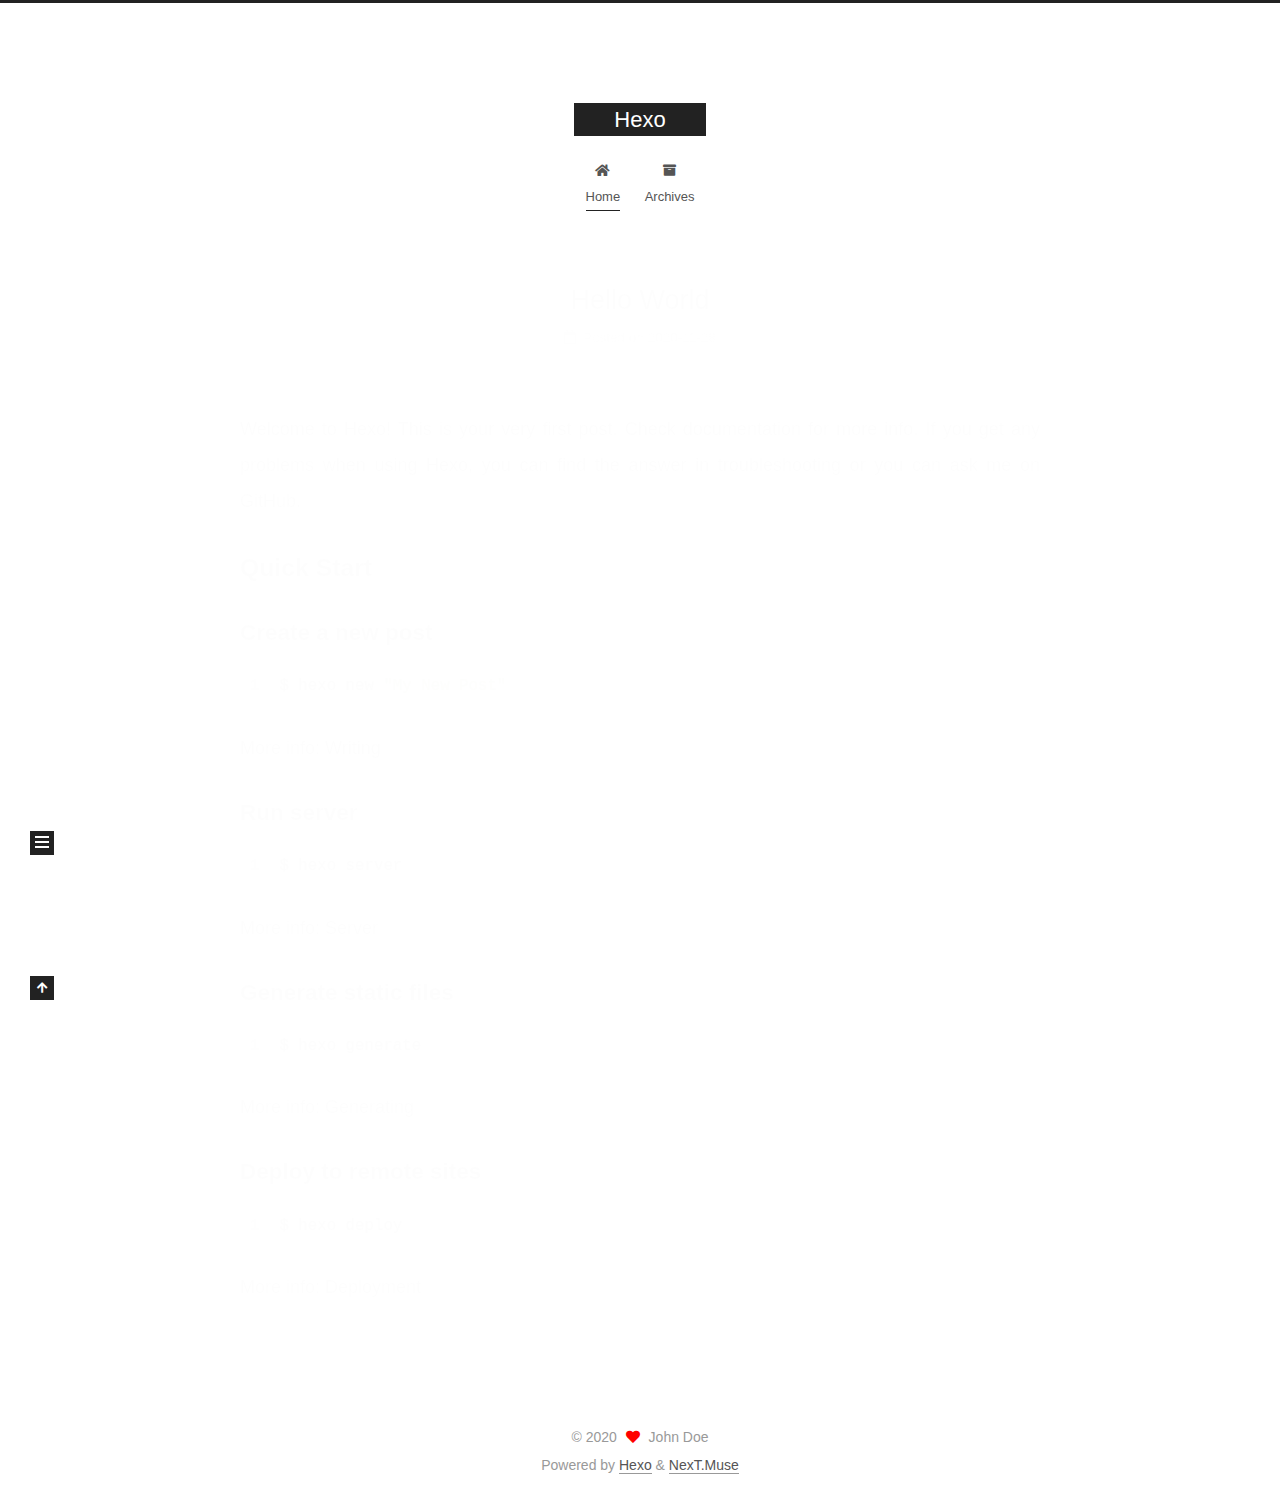
==== index.html @ 8033c464 "Site updated: 2020-11-28 14:32:26" ====
<!DOCTYPE html>
<html lang="en">
<head>
  <meta charset="UTF-8">
<meta name="viewport" content="width=device-width, initial-scale=1, maximum-scale=2">
<meta name="theme-color" content="#222">
<meta name="generator" content="Hexo 5.2.0">
  <link rel="apple-touch-icon" sizes="180x180" href="/images/apple-touch-icon-next.png">
  <link rel="icon" type="image/png" sizes="32x32" href="/images/favicon-32x32-next.png">
  <link rel="icon" type="image/png" sizes="16x16" href="/images/favicon-16x16-next.png">
  <link rel="mask-icon" href="/images/logo.svg" color="#222">

<link rel="stylesheet" href="/css/main.css">


<link rel="stylesheet" href="/lib/font-awesome/css/all.min.css">

<script id="hexo-configurations">
    var NexT = window.NexT || {};
    var CONFIG = {"hostname":"example.com","root":"/","scheme":"Muse","version":"7.8.0","exturl":false,"sidebar":{"position":"left","display":"post","padding":18,"offset":12,"onmobile":false},"copycode":{"enable":false,"show_result":false,"style":null},"back2top":{"enable":true,"sidebar":false,"scrollpercent":false},"bookmark":{"enable":false,"color":"#222","save":"auto"},"fancybox":false,"mediumzoom":false,"lazyload":false,"pangu":false,"comments":{"style":"tabs","active":null,"storage":true,"lazyload":false,"nav":null},"algolia":{"hits":{"per_page":10},"labels":{"input_placeholder":"Search for Posts","hits_empty":"We didn't find any results for the search: ${query}","hits_stats":"${hits} results found in ${time} ms"}},"localsearch":{"enable":false,"trigger":"auto","top_n_per_article":1,"unescape":false,"preload":false},"motion":{"enable":true,"async":false,"transition":{"post_block":"fadeIn","post_header":"slideDownIn","post_body":"slideDownIn","coll_header":"slideLeftIn","sidebar":"slideUpIn"}}};
  </script>

  <meta property="og:type" content="website">
<meta property="og:title" content="Hexo">
<meta property="og:url" content="http://example.com/index.html">
<meta property="og:site_name" content="Hexo">
<meta property="og:locale" content="en_US">
<meta property="article:author" content="John Doe">
<meta name="twitter:card" content="summary">

<link rel="canonical" href="http://example.com/">


<script id="page-configurations">
  // https://hexo.io/docs/variables.html
  CONFIG.page = {
    sidebar: "",
    isHome : true,
    isPost : false,
    lang   : 'en'
  };
</script>

  <title>Hexo</title>
  






  <noscript>
  <style>
  .use-motion .brand,
  .use-motion .menu-item,
  .sidebar-inner,
  .use-motion .post-block,
  .use-motion .pagination,
  .use-motion .comments,
  .use-motion .post-header,
  .use-motion .post-body,
  .use-motion .collection-header { opacity: initial; }

  .use-motion .site-title,
  .use-motion .site-subtitle {
    opacity: initial;
    top: initial;
  }

  .use-motion .logo-line-before i { left: initial; }
  .use-motion .logo-line-after i { right: initial; }
  </style>
</noscript>

</head>

<body itemscope itemtype="http://schema.org/WebPage">
  <div class="container use-motion">
    <div class="headband"></div>

    <header class="header" itemscope itemtype="http://schema.org/WPHeader">
      <div class="header-inner"><div class="site-brand-container">
  <div class="site-nav-toggle">
    <div class="toggle" aria-label="Toggle navigation bar">
      <span class="toggle-line toggle-line-first"></span>
      <span class="toggle-line toggle-line-middle"></span>
      <span class="toggle-line toggle-line-last"></span>
    </div>
  </div>

  <div class="site-meta">

    <a href="/" class="brand" rel="start">
      <span class="logo-line-before"><i></i></span>
      <h1 class="site-title">Hexo</h1>
      <span class="logo-line-after"><i></i></span>
    </a>
  </div>

  <div class="site-nav-right">
    <div class="toggle popup-trigger">
    </div>
  </div>
</div>




<nav class="site-nav">
  <ul id="menu" class="main-menu menu">
        <li class="menu-item menu-item-home">

    <a href="/" rel="section"><i class="fa fa-home fa-fw"></i>Home</a>

  </li>
        <li class="menu-item menu-item-archives">

    <a href="/archives/" rel="section"><i class="fa fa-archive fa-fw"></i>Archives</a>

  </li>
  </ul>
</nav>




</div>
    </header>

    
  <div class="back-to-top">
    <i class="fa fa-arrow-up"></i>
    <span>0%</span>
  </div>


    <main class="main">
      <div class="main-inner">
        <div class="content-wrap">
          

          <div class="content index posts-expand">
            
      
  
  
  <article itemscope itemtype="http://schema.org/Article" class="post-block" lang="en">
    <link itemprop="mainEntityOfPage" href="http://example.com/2020/11/28/hello-world/">

    <span hidden itemprop="author" itemscope itemtype="http://schema.org/Person">
      <meta itemprop="image" content="/images/avatar.gif">
      <meta itemprop="name" content="John Doe">
      <meta itemprop="description" content="">
    </span>

    <span hidden itemprop="publisher" itemscope itemtype="http://schema.org/Organization">
      <meta itemprop="name" content="Hexo">
    </span>
      <header class="post-header">
        <h2 class="post-title" itemprop="name headline">
          
            <a href="/2020/11/28/hello-world/" class="post-title-link" itemprop="url">Hello World</a>
        </h2>

        <div class="post-meta">
            <span class="post-meta-item">
              <span class="post-meta-item-icon">
                <i class="far fa-calendar"></i>
              </span>
              <span class="post-meta-item-text">Posted on</span>

              <time title="Created: 2020-11-28 13:41:25" itemprop="dateCreated datePublished" datetime="2020-11-28T13:41:25+08:00">2020-11-28</time>
            </span>

          

        </div>
      </header>

    
    
    
    <div class="post-body" itemprop="articleBody">

      
          <p>Welcome to <a target="_blank" rel="noopener" href="https://hexo.io/">Hexo</a>! This is your very first post. Check <a target="_blank" rel="noopener" href="https://hexo.io/docs/">documentation</a> for more info. If you get any problems when using Hexo, you can find the answer in <a target="_blank" rel="noopener" href="https://hexo.io/docs/troubleshooting.html">troubleshooting</a> or you can ask me on <a target="_blank" rel="noopener" href="https://github.com/hexojs/hexo/issues">GitHub</a>.</p>
<h2 id="Quick-Start"><a href="#Quick-Start" class="headerlink" title="Quick Start"></a>Quick Start</h2><h3 id="Create-a-new-post"><a href="#Create-a-new-post" class="headerlink" title="Create a new post"></a>Create a new post</h3><figure class="highlight bash"><table><tr><td class="gutter"><pre><span class="line">1</span><br></pre></td><td class="code"><pre><span class="line">$ hexo new <span class="string">&quot;My New Post&quot;</span></span><br></pre></td></tr></table></figure>

<p>More info: <a target="_blank" rel="noopener" href="https://hexo.io/docs/writing.html">Writing</a></p>
<h3 id="Run-server"><a href="#Run-server" class="headerlink" title="Run server"></a>Run server</h3><figure class="highlight bash"><table><tr><td class="gutter"><pre><span class="line">1</span><br></pre></td><td class="code"><pre><span class="line">$ hexo server</span><br></pre></td></tr></table></figure>

<p>More info: <a target="_blank" rel="noopener" href="https://hexo.io/docs/server.html">Server</a></p>
<h3 id="Generate-static-files"><a href="#Generate-static-files" class="headerlink" title="Generate static files"></a>Generate static files</h3><figure class="highlight bash"><table><tr><td class="gutter"><pre><span class="line">1</span><br></pre></td><td class="code"><pre><span class="line">$ hexo generate</span><br></pre></td></tr></table></figure>

<p>More info: <a target="_blank" rel="noopener" href="https://hexo.io/docs/generating.html">Generating</a></p>
<h3 id="Deploy-to-remote-sites"><a href="#Deploy-to-remote-sites" class="headerlink" title="Deploy to remote sites"></a>Deploy to remote sites</h3><figure class="highlight bash"><table><tr><td class="gutter"><pre><span class="line">1</span><br></pre></td><td class="code"><pre><span class="line">$ hexo deploy</span><br></pre></td></tr></table></figure>

<p>More info: <a target="_blank" rel="noopener" href="https://hexo.io/docs/one-command-deployment.html">Deployment</a></p>

      
    </div>

    
    
    
      <footer class="post-footer">
        <div class="post-eof"></div>
      </footer>
  </article>
  
  
  


  



          </div>
          

<script>
  window.addEventListener('tabs:register', () => {
    let { activeClass } = CONFIG.comments;
    if (CONFIG.comments.storage) {
      activeClass = localStorage.getItem('comments_active') || activeClass;
    }
    if (activeClass) {
      let activeTab = document.querySelector(`a[href="#comment-${activeClass}"]`);
      if (activeTab) {
        activeTab.click();
      }
    }
  });
  if (CONFIG.comments.storage) {
    window.addEventListener('tabs:click', event => {
      if (!event.target.matches('.tabs-comment .tab-content .tab-pane')) return;
      let commentClass = event.target.classList[1];
      localStorage.setItem('comments_active', commentClass);
    });
  }
</script>

        </div>
          
  
  <div class="toggle sidebar-toggle">
    <span class="toggle-line toggle-line-first"></span>
    <span class="toggle-line toggle-line-middle"></span>
    <span class="toggle-line toggle-line-last"></span>
  </div>

  <aside class="sidebar">
    <div class="sidebar-inner">

      <ul class="sidebar-nav motion-element">
        <li class="sidebar-nav-toc">
          Table of Contents
        </li>
        <li class="sidebar-nav-overview">
          Overview
        </li>
      </ul>

      <!--noindex-->
      <div class="post-toc-wrap sidebar-panel">
      </div>
      <!--/noindex-->

      <div class="site-overview-wrap sidebar-panel">
        <div class="site-author motion-element" itemprop="author" itemscope itemtype="http://schema.org/Person">
  <p class="site-author-name" itemprop="name">John Doe</p>
  <div class="site-description" itemprop="description"></div>
</div>
<div class="site-state-wrap motion-element">
  <nav class="site-state">
      <div class="site-state-item site-state-posts">
          <a href="/archives/">
        
          <span class="site-state-item-count">1</span>
          <span class="site-state-item-name">posts</span>
        </a>
      </div>
  </nav>
</div>



      </div>

    </div>
  </aside>
  <div id="sidebar-dimmer"></div>


      </div>
    </main>

    <footer class="footer">
      <div class="footer-inner">
        

        

<div class="copyright">
  
  &copy; 
  <span itemprop="copyrightYear">2020</span>
  <span class="with-love">
    <i class="fa fa-heart"></i>
  </span>
  <span class="author" itemprop="copyrightHolder">John Doe</span>
</div>
  <div class="powered-by">Powered by <a href="https://hexo.io/" class="theme-link" rel="noopener" target="_blank">Hexo</a> & <a href="https://muse.theme-next.org/" class="theme-link" rel="noopener" target="_blank">NexT.Muse</a>
  </div>

        








      </div>
    </footer>
  </div>

  
  <script src="/lib/anime.min.js"></script>
  <script src="/lib/velocity/velocity.min.js"></script>
  <script src="/lib/velocity/velocity.ui.min.js"></script>

<script src="/js/utils.js"></script>

<script src="/js/motion.js"></script>


<script src="/js/schemes/muse.js"></script>


<script src="/js/next-boot.js"></script>




  















  

  

</body>
</html>
---- css/main.css ----
:root {
  --body-bg-color: #fff;
  --content-bg-color: #fff;
  --card-bg-color: #f5f5f5;
  --text-color: #555;
  --blockquote-color: #666;
  --link-color: #555;
  --link-hover-color: #222;
  --brand-color: #fff;
  --brand-hover-color: #fff;
  --table-row-odd-bg-color: #f9f9f9;
  --table-row-hover-bg-color: #f5f5f5;
  --menu-item-bg-color: #f5f5f5;
  --btn-default-bg: #222;
  --btn-default-color: #fff;
  --btn-default-border-color: #222;
  --btn-default-hover-bg: #fff;
  --btn-default-hover-color: #222;
  --btn-default-hover-border-color: #222;
}
html {
  line-height: 1.15; /* 1 */
  -webkit-text-size-adjust: 100%; /* 2 */
}
body {
  margin: 0;
}
main {
  display: block;
}
h1 {
  font-size: 2em;
  margin: 0.67em 0;
}
hr {
  box-sizing: content-box; /* 1 */
  height: 0; /* 1 */
  overflow: visible; /* 2 */
}
pre {
  font-family: monospace, monospace; /* 1 */
  font-size: 1em; /* 2 */
}
a {
  background: transparent;
}
abbr[title] {
  border-bottom: none; /* 1 */
  text-decoration: underline; /* 2 */
  text-decoration: underline dotted; /* 2 */
}
b,
strong {
  font-weight: bolder;
}
code,
kbd,
samp {
  font-family: monospace, monospace; /* 1 */
  font-size: 1em; /* 2 */
}
small {
  font-size: 80%;
}
sub,
sup {
  font-size: 75%;
  line-height: 0;
  position: relative;
  vertical-align: baseline;
}
sub {
  bottom: -0.25em;
}
sup {
  top: -0.5em;
}
img {
  border-style: none;
}
button,
input,
optgroup,
select,
textarea {
  font-family: inherit; /* 1 */
  font-size: 100%; /* 1 */
  line-height: 1.15; /* 1 */
  margin: 0; /* 2 */
}
button,
input {
/* 1 */
  overflow: visible;
}
button,
select {
/* 1 */
  text-transform: none;
}
button,
[type='button'],
[type='reset'],
[type='submit'] {
  -webkit-appearance: button;
}
button::-moz-focus-inner,
[type='button']::-moz-focus-inner,
[type='reset']::-moz-focus-inner,
[type='submit']::-moz-focus-inner {
  border-style: none;
  padding: 0;
}
button:-moz-focusring,
[type='button']:-moz-focusring,
[type='reset']:-moz-focusring,
[type='submit']:-moz-focusring {
  outline: 1px dotted ButtonText;
}
fieldset {
  padding: 0.35em 0.75em 0.625em;
}
legend {
  box-sizing: border-box; /* 1 */
  color: inherit; /* 2 */
  display: table; /* 1 */
  max-width: 100%; /* 1 */
  padding: 0; /* 3 */
  white-space: normal; /* 1 */
}
progress {
  vertical-align: baseline;
}
textarea {
  overflow: auto;
}
[type='checkbox'],
[type='radio'] {
  box-sizing: border-box; /* 1 */
  padding: 0; /* 2 */
}
[type='number']::-webkit-inner-spin-button,
[type='number']::-webkit-outer-spin-button {
  height: auto;
}
[type='search'] {
  outline-offset: -2px; /* 2 */
  -webkit-appearance: textfield; /* 1 */
}
[type='search']::-webkit-search-decoration {
  -webkit-appearance: none;
}
::-webkit-file-upload-button {
  font: inherit; /* 2 */
  -webkit-appearance: button; /* 1 */
}
details {
  display: block;
}
summary {
  display: list-item;
}
template {
  display: none;
}
[hidden] {
  display: none;
}
::selection {
  background: #262a30;
  color: #eee;
}
html,
body {
  height: 100%;
}
body {
  background: var(--body-bg-color);
  color: var(--text-color);
  font-family: 'Lato', "PingFang SC", "Microsoft YaHei", sans-serif;
  font-size: 1em;
  line-height: 2;
}
@media (max-width: 991px) {
  body {
    padding-left: 0 !important;
    padding-right: 0 !important;
  }
}
h1,
h2,
h3,
h4,
h5,
h6 {
  font-family: 'Lato', "PingFang SC", "Microsoft YaHei", sans-serif;
  font-weight: bold;
  line-height: 1.5;
  margin: 20px 0 15px;
}
h1 {
  font-size: 1.5em;
}
h2 {
  font-size: 1.375em;
}
h3 {
  font-size: 1.25em;
}
h4 {
  font-size: 1.125em;
}
h5 {
  font-size: 1em;
}
h6 {
  font-size: 0.875em;
}
p {
  margin: 0 0 20px 0;
}
a,
span.exturl {
  border-bottom: 1px solid #999;
  color: var(--link-color);
  outline: 0;
  text-decoration: none;
  overflow-wrap: break-word;
  word-wrap: break-word;
  cursor: pointer;
}
a:hover,
span.exturl:hover {
  border-bottom-color: var(--link-hover-color);
  color: var(--link-hover-color);
}
iframe,
img,
video {
  display: block;
  margin-left: auto;
  margin-right: auto;
  max-width: 100%;
}
hr {
  background-image: repeating-linear-gradient(-45deg, #ddd, #ddd 4px, transparent 4px, transparent 8px);
  border: 0;
  height: 3px;
  margin: 40px 0;
}
blockquote {
  border-left: 4px solid #ddd;
  color: var(--blockquote-color);
  margin: 0;
  padding: 0 15px;
}
blockquote cite::before {
  content: '-';
  padding: 0 5px;
}
dt {
  font-weight: bold;
}
dd {
  margin: 0;
  padding: 0;
}
kbd {
  background-color: #f5f5f5;
  background-image: linear-gradient(#eee, #fff, #eee);
  border: 1px solid #ccc;
  border-radius: 0.2em;
  box-shadow: 0.1em 0.1em 0.2em rgba(0,0,0,0.1);
  color: #555;
  font-family: inherit;
  padding: 0.1em 0.3em;
  white-space: nowrap;
}
.table-container {
  overflow: auto;
}
table {
  border-collapse: collapse;
  border-spacing: 0;
  font-size: 0.875em;
  margin: 0 0 20px 0;
  width: 100%;
}
tbody tr:nth-of-type(odd) {
  background: var(--table-row-odd-bg-color);
}
tbody tr:hover {
  background: var(--table-row-hover-bg-color);
}
caption,
th,
td {
  font-weight: normal;
  padding: 8px;
  vertical-align: middle;
}
th,
td {
  border: 1px solid #ddd;
  border-bottom: 3px solid #ddd;
}
th {
  font-weight: 700;
  padding-bottom: 10px;
}
td {
  border-bottom-width: 1px;
}
.btn {
  background: var(--btn-default-bg);
  border: 2px solid var(--btn-default-border-color);
  border-radius: 0;
  color: var(--btn-default-color);
  display: inline-block;
  font-size: 0.875em;
  line-height: 2;
  padding: 0 20px;
  text-decoration: none;
  transition-property: background-color;
  transition-delay: 0s;
  transition-duration: 0.2s;
  transition-timing-function: ease-in-out;
}
.btn:hover {
  background: var(--btn-default-hover-bg);
  border-color: var(--btn-default-hover-border-color);
  color: var(--btn-default-hover-color);
}
.btn + .btn {
  margin: 0 0 8px 8px;
}
.btn .fa-fw {
  text-align: left;
  width: 1.285714285714286em;
}
.toggle {
  line-height: 0;
}
.toggle .toggle-line {
  background: #fff;
  display: inline-block;
  height: 2px;
  left: 0;
  position: relative;
  top: 0;
  transition: all 0.4s;
  vertical-align: top;
  width: 100%;
}
.toggle .toggle-line:not(:first-child) {
  margin-top: 3px;
}
.toggle.toggle-arrow .toggle-line-first {
  left: 50%;
  top: 2px;
  transform: rotate(45deg);
  width: 50%;
}
.toggle.toggle-arrow .toggle-line-middle {
  left: 2px;
  width: 90%;
}
.toggle.toggle-arrow .toggle-line-last {
  left: 50%;
  top: -2px;
  transform: rotate(-45deg);
  width: 50%;
}
.toggle.toggle-close .toggle-line-first {
  transform: rotate(-45deg);
  top: 5px;
}
.toggle.toggle-close .toggle-line-middle {
  opacity: 0;
}
.toggle.toggle-close .toggle-line-last {
  transform: rotate(45deg);
  top: -5px;
}
.highlight,
pre {
  background: #f7f7f7;
  color: #4d4d4c;
  line-height: 1.6;
  margin: 0 auto 20px;
}
pre,
code {
  font-family: consolas, Menlo, monospace, "PingFang SC", "Microsoft YaHei";
}
code {
  background: #eee;
  border-radius: 3px;
  color: #555;
  padding: 2px 4px;
  overflow-wrap: break-word;
  word-wrap: break-word;
}
.highlight *::selection {
  background: #d6d6d6;
}
.highlight pre {
  border: 0;
  margin: 0;
  padding: 10px 0;
}
.highlight table {
  border: 0;
  margin: 0;
  width: auto;
}
.highlight td {
  border: 0;
  padding: 0;
}
.highlight figcaption {
  background: #eff2f3;
  color: #4d4d4c;
  display: flex;
  font-size: 0.875em;
  justify-content: space-between;
  line-height: 1.2;
  padding: 0.5em;
}
.highlight figcaption a {
  color: #4d4d4c;
}
.highlight figcaption a:hover {
  border-bottom-color: #4d4d4c;
}
.highlight .gutter {
  -moz-user-select: none;
  -ms-user-select: none;
  -webkit-user-select: none;
  user-select: none;
}
.highlight .gutter pre {
  background: #eff2f3;
  color: #869194;
  padding-left: 10px;
  padding-right: 10px;
  text-align: right;
}
.highlight .code pre {
  background: #f7f7f7;
  padding-left: 10px;
  width: 100%;
}
.gist table {
  width: auto;
}
.gist table td {
  border: 0;
}
pre {
  overflow: auto;
  padding: 10px;
}
pre code {
  background: none;
  color: #4d4d4c;
  font-size: 0.875em;
  padding: 0;
  text-shadow: none;
}
pre .deletion {
  background: #fdd;
}
pre .addition {
  background: #dfd;
}
pre .meta {
  color: #eab700;
  -moz-user-select: none;
  -ms-user-select: none;
  -webkit-user-select: none;
  user-select: none;
}
pre .comment {
  color: #8e908c;
}
pre .variable,
pre .attribute,
pre .tag,
pre .name,
pre .regexp,
pre .ruby .constant,
pre .xml .tag .title,
pre .xml .pi,
pre .xml .doctype,
pre .html .doctype,
pre .css .id,
pre .css .class,
pre .css .pseudo {
  color: #c82829;
}
pre .number,
pre .preprocessor,
pre .built_in,
pre .builtin-name,
pre .literal,
pre .params,
pre .constant,
pre .command {
  color: #f5871f;
}
pre .ruby .class .title,
pre .css .rules .attribute,
pre .string,
pre .symbol,
pre .value,
pre .inheritance,
pre .header,
pre .ruby .symbol,
pre .xml .cdata,
pre .special,
pre .formula {
  color: #718c00;
}
pre .title,
pre .css .hexcolor {
  color: #3e999f;
}
pre .function,
pre .python .decorator,
pre .python .title,
pre .ruby .function .title,
pre .ruby .title .keyword,
pre .perl .sub,
pre .javascript .title,
pre .coffeescript .title {
  color: #4271ae;
}
pre .keyword,
pre .javascript .function {
  color: #8959a8;
}
.blockquote-center {
  border-left: none;
  margin: 40px 0;
  padding: 0;
  position: relative;
  text-align: center;
}
.blockquote-center .fa {
  display: block;
  opacity: 0.6;
  position: absolute;
  width: 100%;
}
.blockquote-center .fa-quote-left {
  border-top: 1px solid #ccc;
  text-align: left;
  top: -20px;
}
.blockquote-center .fa-quote-right {
  border-bottom: 1px solid #ccc;
  text-align: right;
  bottom: -20px;
}
.blockquote-center p,
.blockquote-center div {
  text-align: center;
}
.post-body .group-picture img {
  margin: 0 auto;
  padding: 0 3px;
}
.group-picture-row {
  margin-bottom: 6px;
  overflow: hidden;
}
.group-picture-column {
  float: left;
  margin-bottom: 10px;
}
.post-body .label {
  color: #555;
  display: inline;
  padding: 0 2px;
}
.post-body .label.default {
  background: #f0f0f0;
}
.post-body .label.primary {
  background: #efe6f7;
}
.post-body .label.info {
  background: #e5f2f8;
}
.post-body .label.success {
  background: #e7f4e9;
}
.post-body .label.warning {
  background: #fcf6e1;
}
.post-body .label.danger {
  background: #fae8eb;
}
.post-body .tabs {
  margin-bottom: 20px;
}
.post-body .tabs,
.tabs-comment {
  display: block;
  padding-top: 10px;
  position: relative;
}
.post-body .tabs ul.nav-tabs,
.tabs-comment ul.nav-tabs {
  display: flex;
  flex-wrap: wrap;
  margin: 0;
  margin-bottom: -1px;
  padding: 0;
}
@media (max-width: 413px) {
  .post-body .tabs ul.nav-tabs,
  .tabs-comment ul.nav-tabs {
    display: block;
    margin-bottom: 5px;
  }
}
.post-body .tabs ul.nav-tabs li.tab,
.tabs-comment ul.nav-tabs li.tab {
  border-bottom: 1px solid #ddd;
  border-left: 1px solid transparent;
  border-right: 1px solid transparent;
  border-top: 3px solid transparent;
  flex-grow: 1;
  list-style-type: none;
  border-radius: 0 0 0 0;
}
@media (max-width: 413px) {
  .post-body .tabs ul.nav-tabs li.tab,
  .tabs-comment ul.nav-tabs li.tab {
    border-bottom: 1px solid transparent;
    border-left: 3px solid transparent;
    border-right: 1px solid transparent;
    border-top: 1px solid transparent;
  }
}
@media (max-width: 413px) {
  .post-body .tabs ul.nav-tabs li.tab,
  .tabs-comment ul.nav-tabs li.tab {
    border-radius: 0;
  }
}
.post-body .tabs ul.nav-tabs li.tab a,
.tabs-comment ul.nav-tabs li.tab a {
  border-bottom: initial;
  display: block;
  line-height: 1.8;
  outline: 0;
  padding: 0.25em 0.75em;
  text-align: center;
  transition-delay: 0s;
  transition-duration: 0.2s;
  transition-timing-function: ease-out;
}
.post-body .tabs ul.nav-tabs li.tab a i,
.tabs-comment ul.nav-tabs li.tab a i {
  width: 1.285714285714286em;
}
.post-body .tabs ul.nav-tabs li.tab.active,
.tabs-comment ul.nav-tabs li.tab.active {
  border-bottom: 1px solid transparent;
  border-left: 1px solid #ddd;
  border-right: 1px solid #ddd;
  border-top: 3px solid #fc6423;
}
@media (max-width: 413px) {
  .post-body .tabs ul.nav-tabs li.tab.active,
  .tabs-comment ul.nav-tabs li.tab.active {
    border-bottom: 1px solid #ddd;
    border-left: 3px solid #fc6423;
    border-right: 1px solid #ddd;
    border-top: 1px solid #ddd;
  }
}
.post-body .tabs ul.nav-tabs li.tab.active a,
.tabs-comment ul.nav-tabs li.tab.active a {
  color: var(--link-color);
  cursor: default;
}
.post-body .tabs .tab-content .tab-pane,
.tabs-comment .tab-content .tab-pane {
  border: 1px solid #ddd;
  border-top: 0;
  padding: 20px 20px 0 20px;
  border-radius: 0;
}
.post-body .tabs .tab-content .tab-pane:not(.active),
.tabs-comment .tab-content .tab-pane:not(.active) {
  display: none;
}
.post-body .tabs .tab-content .tab-pane.active,
.tabs-comment .tab-content .tab-pane.active {
  display: block;
}
.post-body .tabs .tab-content .tab-pane.active:nth-of-type(1),
.tabs-comment .tab-content .tab-pane.active:nth-of-type(1) {
  border-radius: 0 0 0 0;
}
@media (max-width: 413px) {
  .post-body .tabs .tab-content .tab-pane.active:nth-of-type(1),
  .tabs-comment .tab-content .tab-pane.active:nth-of-type(1) {
    border-radius: 0;
  }
}
.post-body .note {
  border-radius: 3px;
  margin-bottom: 20px;
  padding: 1em;
  position: relative;
  border: 1px solid #eee;
  border-left-width: 5px;
}
.post-body .note h2,
.post-body .note h3,
.post-body .note h4,
.post-body .note h5,
.post-body .note h6 {
  margin-top: 0;
  border-bottom: initial;
  margin-bottom: 0;
  padding-top: 0;
}
.post-body .note p:first-child,
.post-body .note ul:first-child,
.post-body .note ol:first-child,
.post-body .note table:first-child,
.post-body .note pre:first-child,
.post-body .note blockquote:first-child,
.post-body .note img:first-child {
  margin-top: 0;
}
.post-body .note p:last-child,
.post-body .note ul:last-child,
.post-body .note ol:last-child,
.post-body .note table:last-child,
.post-body .note pre:last-child,
.post-body .note blockquote:last-child,
.post-body .note img:last-child {
  margin-bottom: 0;
}
.post-body .note.default {
  border-left-color: #777;
}
.post-body .note.default h2,
.post-body .note.default h3,
.post-body .note.default h4,
.post-body .note.default h5,
.post-body .note.default h6 {
  color: #777;
}
.post-body .note.primary {
  border-left-color: #6f42c1;
}
.post-body .note.primary h2,
.post-body .note.primary h3,
.post-body .note.primary h4,
.post-body .note.primary h5,
.post-body .note.primary h6 {
  color: #6f42c1;
}
.post-body .note.info {
  border-left-color: #428bca;
}
.post-body .note.info h2,
.post-body .note.info h3,
.post-body .note.info h4,
.post-body .note.info h5,
.post-body .note.info h6 {
  color: #428bca;
}
.post-body .note.success {
  border-left-color: #5cb85c;
}
.post-body .note.success h2,
.post-body .note.success h3,
.post-body .note.success h4,
.post-body .note.success h5,
.post-body .note.success h6 {
  color: #5cb85c;
}
.post-body .note.warning {
  border-left-color: #f0ad4e;
}
.post-body .note.warning h2,
.post-body .note.warning h3,
.post-body .note.warning h4,
.post-body .note.warning h5,
.post-body .note.warning h6 {
  color: #f0ad4e;
}
.post-body .note.danger {
  border-left-color: #d9534f;
}
.post-body .note.danger h2,
.post-body .note.danger h3,
.post-body .note.danger h4,
.post-body .note.danger h5,
.post-body .note.danger h6 {
  color: #d9534f;
}
.pagination .prev,
.pagination .next,
.pagination .page-number,
.pagination .space {
  display: inline-block;
  margin: 0 10px;
  padding: 0 11px;
  position: relative;
  top: -1px;
}
@media (max-width: 767px) {
  .pagination .prev,
  .pagination .next,
  .pagination .page-number,
  .pagination .space {
    margin: 0 5px;
  }
}
.pagination {
  border-top: 1px solid #eee;
  margin: 120px 0 0;
  text-align: center;
}
.pagination .prev,
.pagination .next,
.pagination .page-number {
  border-bottom: 0;
  border-top: 1px solid #eee;
  transition-property: border-color;
  transition-delay: 0s;
  transition-duration: 0.2s;
  transition-timing-function: ease-in-out;
}
.pagination .prev:hover,
.pagination .next:hover,
.pagination .page-number:hover {
  border-top-color: #222;
}
.pagination .space {
  margin: 0;
  padding: 0;
}
.pagination .prev {
  margin-left: 0;
}
.pagination .next {
  margin-right: 0;
}
.pagination .page-number.current {
  background: #ccc;
  border-top-color: #ccc;
  color: #fff;
}
@media (max-width: 767px) {
  .pagination {
    border-top: none;
  }
  .pagination .prev,
  .pagination .next,
  .pagination .page-number {
    border-bottom: 1px solid #eee;
    border-top: 0;
    margin-bottom: 10px;
    padding: 0 10px;
  }
  .pagination .prev:hover,
  .pagination .next:hover,
  .pagination .page-number:hover {
    border-bottom-color: #222;
  }
}
.comments {
  margin-top: 60px;
  overflow: hidden;
}
.comment-button-group {
  display: flex;
  flex-wrap: wrap-reverse;
  justify-content: center;
  margin: 1em 0;
}
.comment-button-group .comment-button {
  margin: 0.1em 0.2em;
}
.comment-button-group .comment-button.active {
  background: var(--btn-default-hover-bg);
  border-color: var(--btn-default-hover-border-color);
  color: var(--btn-default-hover-color);
}
.comment-position {
  display: none;
}
.comment-position.active {
  display: block;
}
.tabs-comment {
  background: var(--content-bg-color);
  margin-top: 4em;
  padding-top: 0;
}
.tabs-comment .comments {
  border: 0;
  box-shadow: none;
  margin-top: 0;
  padding-top: 0;
}
.container {
  min-height: 100%;
  position: relative;
}
.main-inner {
  margin: 0 auto;
  width: 700px;
}
@media (min-width: 1200px) {
  .main-inner {
    width: 800px;
  }
}
@media (min-width: 1600px) {
  .main-inner {
    width: 900px;
  }
}
@media (max-width: 767px) {
  .content-wrap {
    padding: 0 20px;
  }
}
.header {
  background: transparent;
}
.header-inner {
  margin: 0 auto;
  width: 700px;
}
@media (min-width: 1200px) {
  .header-inner {
    width: 800px;
  }
}
@media (min-width: 1600px) {
  .header-inner {
    width: 900px;
  }
}
.site-brand-container {
  display: flex;
  flex-shrink: 0;
  padding: 0 10px;
}
.headband {
  background: #222;
  height: 3px;
}
.site-meta {
  flex-grow: 1;
  text-align: center;
}
@media (max-width: 767px) {
  .site-meta {
    text-align: center;
  }
}
.brand {
  border-bottom: none;
  color: var(--brand-color);
  display: inline-block;
  line-height: 1.375em;
  padding: 0 40px;
  position: relative;
}
.brand:hover {
  color: var(--brand-hover-color);
}
.site-title {
  font-family: 'Lato', "PingFang SC", "Microsoft YaHei", sans-serif;
  font-size: 1.375em;
  font-weight: normal;
  margin: 0;
}
.site-subtitle {
  color: #999;
  font-size: 0.8125em;
  margin: 10px 0;
}
.use-motion .brand {
  opacity: 0;
}
.use-motion .site-title,
.use-motion .site-subtitle,
.use-motion .custom-logo-image {
  opacity: 0;
  position: relative;
  top: -10px;
}
.site-nav-toggle,
.site-nav-right {
  display: none;
}
@media (max-width: 767px) {
  .site-nav-toggle,
  .site-nav-right {
    display: flex;
    flex-direction: column;
    justify-content: center;
  }
}
.site-nav-toggle .toggle,
.site-nav-right .toggle {
  color: var(--text-color);
  padding: 10px;
  width: 22px;
}
.site-nav-toggle .toggle .toggle-line,
.site-nav-right .toggle .toggle-line {
  background: var(--text-color);
  border-radius: 1px;
}
.site-nav {
  display: block;
}
@media (max-width: 767px) {
  .site-nav {
    clear: both;
    display: none;
  }
}
.site-nav.site-nav-on {
  display: block;
}
.menu {
  margin-top: 20px;
  padding-left: 0;
  text-align: center;
}
.menu-item {
  display: inline-block;
  list-style: none;
  margin: 0 10px;
}
@media (max-width: 767px) {
  .menu-item {
    display: block;
    margin-top: 10px;
  }
  .menu-item.menu-item-search {
    display: none;
  }
}
.menu-item a,
.menu-item span.exturl {
  border-bottom: 0;
  display: block;
  font-size: 0.8125em;
  transition-property: border-color;
  transition-delay: 0s;
  transition-duration: 0.2s;
  transition-timing-function: ease-in-out;
}
@media (hover: none) {
  .menu-item a:hover,
  .menu-item span.exturl:hover {
    border-bottom-color: transparent !important;
  }
}
.menu-item .fa,
.menu-item .fab,
.menu-item .far,
.menu-item .fas {
  margin-right: 8px;
}
.menu-item .badge {
  display: inline-block;
  font-weight: bold;
  line-height: 1;
  margin-left: 0.35em;
  margin-top: 0.35em;
  text-align: center;
  white-space: nowrap;
}
@media (max-width: 767px) {
  .menu-item .badge {
    float: right;
    margin-left: 0;
  }
}
.menu-item-active a,
.menu .menu-item a:hover,
.menu .menu-item span.exturl:hover {
  background: var(--menu-item-bg-color);
}
.use-motion .menu-item {
  opacity: 0;
}
.sidebar {
  background: #222;
  bottom: 0;
  box-shadow: inset 0 2px 6px #000;
  position: fixed;
  top: 0;
}
@media (max-width: 991px) {
  .sidebar {
    display: none;
  }
}
.sidebar-inner {
  color: #999;
  padding: 18px 10px;
  text-align: center;
}
.cc-license {
  margin-top: 10px;
  text-align: center;
}
.cc-license .cc-opacity {
  border-bottom: none;
  opacity: 0.7;
}
.cc-license .cc-opacity:hover {
  opacity: 0.9;
}
.cc-license img {
  display: inline-block;
}
.site-author-image {
  border: 2px solid #333;
  display: block;
  margin: 0 auto;
  max-width: 96px;
  padding: 2px;
}
.site-author-name {
  color: #f5f5f5;
  font-weight: normal;
  margin: 5px 0 0;
  text-align: center;
}
.site-description {
  color: #999;
  font-size: 1em;
  margin-top: 5px;
  text-align: center;
}
.links-of-author {
  margin-top: 15px;
}
.links-of-author a,
.links-of-author span.exturl {
  border-bottom-color: #555;
  display: inline-block;
  font-size: 0.8125em;
  margin-bottom: 10px;
  margin-right: 10px;
  vertical-align: middle;
}
.links-of-author a::before,
.links-of-author span.exturl::before {
  background: #ffffc8;
  border-radius: 50%;
  content: ' ';
  display: inline-block;
  height: 4px;
  margin-right: 3px;
  vertical-align: middle;
  width: 4px;
}
.sidebar-button {
  margin-top: 15px;
}
.sidebar-button a {
  border: 1px solid #fc6423;
  border-radius: 4px;
  color: #fc6423;
  display: inline-block;
  padding: 0 15px;
}
.sidebar-button a .fa,
.sidebar-button a .fab,
.sidebar-button a .far,
.sidebar-button a .fas {
  margin-right: 5px;
}
.sidebar-button a:hover {
  background: #fc6423;
  border: 1px solid #fc6423;
  color: #fff;
}
.sidebar-button a:hover .fa,
.sidebar-button a:hover .fab,
.sidebar-button a:hover .far,
.sidebar-button a:hover .fas {
  color: #fff;
}
.links-of-blogroll {
  font-size: 0.8125em;
  margin-top: 10px;
}
.links-of-blogroll-title {
  font-size: 0.875em;
  font-weight: 600;
  margin-top: 0;
}
.links-of-blogroll-list {
  list-style: none;
  margin: 0;
  padding: 0;
}
#sidebar-dimmer {
  display: none;
}
@media (max-width: 767px) {
  #sidebar-dimmer {
    background: #000;
    display: block;
    height: 100%;
    left: 100%;
    opacity: 0;
    position: fixed;
    top: 0;
    width: 100%;
    z-index: 1100;
  }
  .sidebar-active + #sidebar-dimmer {
    opacity: 0.7;
    transform: translateX(-100%);
    transition: opacity 0.5s;
  }
}
.sidebar-nav {
  margin: 0;
  padding-bottom: 20px;
  padding-left: 0;
}
.sidebar-nav li {
  border-bottom: 1px solid transparent;
  color: #666;
  cursor: pointer;
  display: inline-block;
  font-size: 0.875em;
}
.sidebar-nav li.sidebar-nav-overview {
  margin-left: 10px;
}
.sidebar-nav li:hover {
  color: #f5f5f5;
}
.sidebar-nav .sidebar-nav-active {
  border-bottom-color: #87daff;
  color: #87daff;
}
.sidebar-nav .sidebar-nav-active:hover {
  color: #87daff;
}
.sidebar-panel {
  display: none;
  overflow-x: hidden;
  overflow-y: auto;
}
.sidebar-panel-active {
  display: block;
}
.sidebar-toggle {
  background: #222;
  bottom: 45px;
  cursor: pointer;
  height: 14px;
  left: 30px;
  padding: 5px;
  position: fixed;
  width: 14px;
  z-index: 1300;
}
@media (max-width: 991px) {
  .sidebar-toggle {
    left: 20px;
    opacity: 0.8;
    display: none;
  }
}
.sidebar-toggle:hover .toggle-line {
  background: #87daff;
}
.post-toc {
  font-size: 0.875em;
}
.post-toc ol {
  list-style: none;
  margin: 0;
  padding: 0 2px 5px 10px;
  text-align: left;
}
.post-toc ol > ol {
  padding-left: 0;
}
.post-toc ol a {
  transition-property: all;
  transition-delay: 0s;
  transition-duration: 0.2s;
  transition-timing-function: ease-in-out;
}
.post-toc .nav-item {
  line-height: 1.8;
  overflow: hidden;
  text-overflow: ellipsis;
  white-space: nowrap;
}
.post-toc .nav .nav-child {
  display: none;
}
.post-toc .nav .active > .nav-child {
  display: block;
}
.post-toc .nav .active-current > .nav-child {
  display: block;
}
.post-toc .nav .active-current > .nav-child > .nav-item {
  display: block;
}
.post-toc .nav .active > a {
  border-bottom-color: #87daff;
  color: #87daff;
}
.post-toc .nav .active-current > a {
  color: #87daff;
}
.post-toc .nav .active-current > a:hover {
  color: #87daff;
}
.site-state {
  display: flex;
  justify-content: center;
  line-height: 1.4;
  margin-top: 10px;
  overflow: hidden;
  text-align: center;
  white-space: nowrap;
}
.site-state-item {
  padding: 0 15px;
}
.site-state-item:not(:first-child) {
  border-left: 1px solid #333;
}
.site-state-item a {
  border-bottom: none;
}
.site-state-item-count {
  display: block;
  font-size: 1.25em;
  font-weight: 600;
  text-align: center;
}
.site-state-item-name {
  color: inherit;
  font-size: 0.875em;
}
.footer {
  color: #999;
  font-size: 0.875em;
  padding: 20px 0;
}
.footer.footer-fixed {
  bottom: 0;
  left: 0;
  position: absolute;
  right: 0;
}
.footer-inner {
  box-sizing: border-box;
  margin: 0 auto;
  text-align: center;
  width: 700px;
}
@media (min-width: 1200px) {
  .footer-inner {
    width: 800px;
  }
}
@media (min-width: 1600px) {
  .footer-inner {
    width: 900px;
  }
}
.languages {
  display: inline-block;
  font-size: 1.125em;
  position: relative;
}
.languages .lang-select-label span {
  margin: 0 0.5em;
}
.languages .lang-select {
  height: 100%;
  left: 0;
  opacity: 0;
  position: absolute;
  top: 0;
  width: 100%;
}
.with-love {
  color: #ff0000;
  display: inline-block;
  margin: 0 5px;
}
.powered-by,
.theme-info {
  display: inline-block;
}
@-moz-keyframes iconAnimate {
  0%, 100% {
    transform: scale(1);
  }
  10%, 30% {
    transform: scale(0.9);
  }
  20%, 40%, 60%, 80% {
    transform: scale(1.1);
  }
  50%, 70% {
    transform: scale(1.1);
  }
}
@-webkit-keyframes iconAnimate {
  0%, 100% {
    transform: scale(1);
  }
  10%, 30% {
    transform: scale(0.9);
  }
  20%, 40%, 60%, 80% {
    transform: scale(1.1);
  }
  50%, 70% {
    transform: scale(1.1);
  }
}
@-o-keyframes iconAnimate {
  0%, 100% {
    transform: scale(1);
  }
  10%, 30% {
    transform: scale(0.9);
  }
  20%, 40%, 60%, 80% {
    transform: scale(1.1);
  }
  50%, 70% {
    transform: scale(1.1);
  }
}
@keyframes iconAnimate {
  0%, 100% {
    transform: scale(1);
  }
  10%, 30% {
    transform: scale(0.9);
  }
  20%, 40%, 60%, 80% {
    transform: scale(1.1);
  }
  50%, 70% {
    transform: scale(1.1);
  }
}
.back-to-top {
  font-size: 12px;
  text-align: center;
  transition-delay: 0s;
  transition-duration: 0.2s;
  transition-timing-function: ease-in-out;
}
.back-to-top {
  background: #222;
  bottom: -100px;
  box-sizing: border-box;
  color: #fff;
  cursor: pointer;
  left: 30px;
  opacity: 1;
  padding: 0 6px;
  position: fixed;
  transition-property: bottom;
  z-index: 1300;
  width: 24px;
}
.back-to-top span {
  display: none;
}
.back-to-top:hover {
  color: #87daff;
}
.back-to-top.back-to-top-on {
  bottom: 19px;
}
@media (max-width: 991px) {
  .back-to-top {
    left: 20px;
    opacity: 0.8;
  }
}
.post-body {
  font-family: 'Lato', "PingFang SC", "Microsoft YaHei", sans-serif;
  overflow-wrap: break-word;
  word-wrap: break-word;
}
@media (min-width: 1200px) {
  .post-body {
    font-size: 1.125em;
  }
}
.post-body .exturl .fa {
  font-size: 0.875em;
  margin-left: 4px;
}
.post-body .image-caption,
.post-body .figure .caption {
  color: #999;
  font-size: 0.875em;
  font-weight: bold;
  line-height: 1;
  margin: -20px auto 15px;
  text-align: center;
}
.post-sticky-flag {
  display: inline-block;
  transform: rotate(30deg);
}
.post-button {
  margin-top: 40px;
  text-align: center;
}
.use-motion .post-block,
.use-motion .pagination,
.use-motion .comments {
  opacity: 0;
}
.use-motion .post-header {
  opacity: 0;
}
.use-motion .post-body {
  opacity: 0;
}
.use-motion .collection-header {
  opacity: 0;
}
.posts-collapse {
  margin-left: 35px;
  position: relative;
}
@media (max-width: 767px) {
  .posts-collapse {
    margin-left: 0px;
    margin-right: 0px;
  }
}
.posts-collapse .collection-title {
  font-size: 1.125em;
  position: relative;
}
.posts-collapse .collection-title::before {
  background: #999;
  border: 1px solid #fff;
  border-radius: 50%;
  content: ' ';
  height: 10px;
  left: 0;
  margin-left: -6px;
  margin-top: -4px;
  position: absolute;
  top: 50%;
  width: 10px;
}
.posts-collapse .collection-year {
  font-size: 1.5em;
  font-weight: bold;
  margin: 60px 0;
  position: relative;
}
.posts-collapse .collection-year::before {
  background: #bbb;
  border-radius: 50%;
  content: ' ';
  height: 8px;
  left: 0;
  margin-left: -4px;
  margin-top: -4px;
  position: absolute;
  top: 50%;
  width: 8px;
}
.posts-collapse .collection-header {
  display: block;
  margin: 0 0 0 20px;
}
.posts-collapse .collection-header small {
  color: #bbb;
  margin-left: 5px;
}
.posts-collapse .post-header {
  border-bottom: 1px dashed #ccc;
  margin: 30px 0;
  padding-left: 15px;
  position: relative;
  transition-property: border;
  transition-delay: 0s;
  transition-duration: 0.2s;
  transition-timing-function: ease-in-out;
}
.posts-collapse .post-header::before {
  background: #bbb;
  border: 1px solid #fff;
  border-radius: 50%;
  content: ' ';
  height: 6px;
  left: 0;
  margin-left: -4px;
  position: absolute;
  top: 0.75em;
  transition-property: background;
  width: 6px;
  transition-delay: 0s;
  transition-duration: 0.2s;
  transition-timing-function: ease-in-out;
}
.posts-collapse .post-header:hover {
  border-bottom-color: #666;
}
.posts-collapse .post-header:hover::before {
  background: #222;
}
.posts-collapse .post-meta {
  display: inline;
  font-size: 0.75em;
  margin-right: 10px;
}
.posts-collapse .post-title {
  display: inline;
}
.posts-collapse .post-title a,
.posts-collapse .post-title span.exturl {
  border-bottom: none;
  color: var(--link-color);
}
.posts-collapse .post-title .fa-external-link-alt {
  font-size: 0.875em;
  margin-left: 5px;
}
.posts-collapse::before {
  background: #f5f5f5;
  content: ' ';
  height: 100%;
  left: 0;
  margin-left: -2px;
  position: absolute;
  top: 1.25em;
  width: 4px;
}
.post-eof {
  background: #ccc;
  height: 1px;
  margin: 80px auto 60px;
  text-align: center;
  width: 8%;
}
.post-block:last-of-type .post-eof {
  display: none;
}
.content {
  padding-top: 40px;
}
@media (min-width: 992px) {
  .post-body {
    text-align: justify;
  }
}
@media (max-width: 991px) {
  .post-body {
    text-align: justify;
  }
}
.post-body h1,
.post-body h2,
.post-body h3,
.post-body h4,
.post-body h5,
.post-body h6 {
  padding-top: 10px;
}
.post-body h1 .header-anchor,
.post-body h2 .header-anchor,
.post-body h3 .header-anchor,
.post-body h4 .header-anchor,
.post-body h5 .header-anchor,
.post-body h6 .header-anchor {
  border-bottom-style: none;
  color: #ccc;
  float: right;
  margin-left: 10px;
  visibility: hidden;
}
.post-body h1 .header-anchor:hover,
.post-body h2 .header-anchor:hover,
.post-body h3 .header-anchor:hover,
.post-body h4 .header-anchor:hover,
.post-body h5 .header-anchor:hover,
.post-body h6 .header-anchor:hover {
  color: inherit;
}
.post-body h1:hover .header-anchor,
.post-body h2:hover .header-anchor,
.post-body h3:hover .header-anchor,
.post-body h4:hover .header-anchor,
.post-body h5:hover .header-anchor,
.post-body h6:hover .header-anchor {
  visibility: visible;
}
.post-body iframe,
.post-body img,
.post-body video {
  margin-bottom: 20px;
}
.post-body .video-container {
  height: 0;
  margin-bottom: 20px;
  overflow: hidden;
  padding-top: 75%;
  position: relative;
  width: 100%;
}
.post-body .video-container iframe,
.post-body .video-container object,
.post-body .video-container embed {
  height: 100%;
  left: 0;
  margin: 0;
  position: absolute;
  top: 0;
  width: 100%;
}
.post-gallery {
  align-items: center;
  display: grid;
  grid-gap: 10px;
  grid-template-columns: 1fr 1fr 1fr;
  margin-bottom: 20px;
}
@media (max-width: 767px) {
  .post-gallery {
    grid-template-columns: 1fr 1fr;
  }
}
.post-gallery a {
  border: 0;
}
.post-gallery img {
  margin: 0;
}
.posts-expand .post-header {
  font-size: 1.125em;
}
.posts-expand .post-title {
  font-size: 1.5em;
  font-weight: normal;
  margin: initial;
  text-align: center;
  overflow-wrap: break-word;
  word-wrap: break-word;
}
.posts-expand .post-title-link {
  border-bottom: none;
  color: var(--link-color);
  display: inline-block;
  position: relative;
  vertical-align: top;
}
.posts-expand .post-title-link::before {
  background: var(--link-color);
  bottom: 0;
  content: '';
  height: 2px;
  left: 0;
  position: absolute;
  transform: scaleX(0);
  visibility: hidden;
  width: 100%;
  transition-delay: 0s;
  transition-duration: 0.2s;
  transition-timing-function: ease-in-out;
}
.posts-expand .post-title-link:hover::before {
  transform: scaleX(1);
  visibility: visible;
}
.posts-expand .post-title-link .fa-external-link-alt {
  font-size: 0.875em;
  margin-left: 5px;
}
.posts-expand .post-meta {
  color: #999;
  font-family: 'Lato', "PingFang SC", "Microsoft YaHei", sans-serif;
  font-size: 0.75em;
  margin: 3px 0 60px 0;
  text-align: center;
}
.posts-expand .post-meta .post-description {
  font-size: 0.875em;
  margin-top: 2px;
}
.posts-expand .post-meta time {
  border-bottom: 1px dashed #999;
  cursor: pointer;
}
.post-meta .post-meta-item + .post-meta-item::before {
  content: '|';
  margin: 0 0.5em;
}
.post-meta-divider {
  margin: 0 0.5em;
}
.post-meta-item-icon {
  margin-right: 3px;
}
@media (max-width: 991px) {
  .post-meta-item-icon {
    display: inline-block;
  }
}
@media (max-width: 991px) {
  .post-meta-item-text {
    display: none;
  }
}
.post-nav {
  border-top: 1px solid #eee;
  display: flex;
  justify-content: space-between;
  margin-top: 15px;
  padding: 10px 5px 0;
}
.post-nav-item {
  flex: 1;
}
.post-nav-item a {
  border-bottom: none;
  display: block;
  font-size: 0.875em;
  line-height: 1.6;
  position: relative;
}
.post-nav-item a:active {
  top: 2px;
}
.post-nav-item .fa {
  font-size: 0.75em;
}
.post-nav-item:first-child {
  margin-right: 15px;
}
.post-nav-item:first-child .fa {
  margin-right: 5px;
}
.post-nav-item:last-child {
  margin-left: 15px;
  text-align: right;
}
.post-nav-item:last-child .fa {
  margin-left: 5px;
}
.rtl.post-body p,
.rtl.post-body a,
.rtl.post-body h1,
.rtl.post-body h2,
.rtl.post-body h3,
.rtl.post-body h4,
.rtl.post-body h5,
.rtl.post-body h6,
.rtl.post-body li,
.rtl.post-body ul,
.rtl.post-body ol {
  direction: rtl;
  font-family: UKIJ Ekran;
}
.rtl.post-title {
  font-family: UKIJ Ekran;
}
.post-tags {
  margin-top: 40px;
  text-align: center;
}
.post-tags a {
  display: inline-block;
  font-size: 0.8125em;
}
.post-tags a:not(:last-child) {
  margin-right: 10px;
}
.post-widgets {
  border-top: 1px solid #eee;
  margin-top: 15px;
  text-align: center;
}
.wp_rating {
  height: 20px;
  line-height: 20px;
  margin-top: 10px;
  padding-top: 6px;
  text-align: center;
}
.social-like {
  display: flex;
  font-size: 0.875em;
  justify-content: center;
  text-align: center;
}
.reward-container {
  margin: 20px auto;
  padding: 10px 0;
  text-align: center;
  width: 90%;
}
.reward-container button {
  background: transparent;
  border: 1px solid #fc6423;
  border-radius: 0;
  color: #fc6423;
  cursor: pointer;
  line-height: 2;
  outline: 0;
  padding: 0 15px;
  vertical-align: text-top;
}
.reward-container button:hover {
  background: #fc6423;
  border: 1px solid transparent;
  color: #fa9366;
}
#qr {
  padding-top: 20px;
}
#qr a {
  border: 0;
}
#qr img {
  display: inline-block;
  margin: 0.8em 2em 0 2em;
  max-width: 100%;
  width: 180px;
}
#qr p {
  text-align: center;
}
.category-all-page .category-all-title {
  text-align: center;
}
.category-all-page .category-all {
  margin-top: 20px;
}
.category-all-page .category-list {
  list-style: none;
  margin: 0;
  padding: 0;
}
.category-all-page .category-list-item {
  margin: 5px 10px;
}
.category-all-page .category-list-count {
  color: #bbb;
}
.category-all-page .category-list-count::before {
  content: ' (';
  display: inline;
}
.category-all-page .category-list-count::after {
  content: ') ';
  display: inline;
}
.category-all-page .category-list-child {
  padding-left: 10px;
}
.event-list {
  padding: 0;
}
.event-list hr {
  background: #222;
  margin: 20px 0 45px 0;
}
.event-list hr::after {
  background: #222;
  color: #fff;
  content: 'NOW';
  display: inline-block;
  font-weight: bold;
  padding: 0 5px;
  text-align: right;
}
.event-list .event {
  background: #222;
  margin: 20px 0;
  min-height: 40px;
  padding: 15px 0 15px 10px;
}
.event-list .event .event-summary {
  color: #fff;
  margin: 0;
  padding-bottom: 3px;
}
.event-list .event .event-summary::before {
  animation: dot-flash 1s alternate infinite ease-in-out;
  color: #fff;
  content: '\f111';
  display: inline-block;
  font-size: 10px;
  margin-right: 25px;
  vertical-align: middle;
  font-family: 'Font Awesome 5 Free';
  font-weight: 900;
}
.event-list .event .event-relative-time {
  color: #bbb;
  display: inline-block;
  font-size: 12px;
  font-weight: normal;
  padding-left: 12px;
}
.event-list .event .event-details {
  color: #fff;
  display: block;
  line-height: 18px;
  margin-left: 56px;
  padding-bottom: 6px;
  padding-top: 3px;
  text-indent: -24px;
}
.event-list .event .event-details::before {
  color: #fff;
  display: inline-block;
  margin-right: 9px;
  text-align: center;
  text-indent: 0;
  width: 14px;
  font-family: 'Font Awesome 5 Free';
  font-weight: 900;
}
.event-list .event .event-details.event-location::before {
  content: '\f041';
}
.event-list .event .event-details.event-duration::before {
  content: '\f017';
}
.event-list .event-past {
  background: #f5f5f5;
}
.event-list .event-past .event-summary,
.event-list .event-past .event-details {
  color: #bbb;
  opacity: 0.9;
}
.event-list .event-past .event-summary::before,
.event-list .event-past .event-details::before {
  animation: none;
  color: #bbb;
}
@-moz-keyframes dot-flash {
  from {
    opacity: 1;
    transform: scale(1);
  }
  to {
    opacity: 0;
    transform: scale(0.8);
  }
}
@-webkit-keyframes dot-flash {
  from {
    opacity: 1;
    transform: scale(1);
  }
  to {
    opacity: 0;
    transform: scale(0.8);
  }
}
@-o-keyframes dot-flash {
  from {
    opacity: 1;
    transform: scale(1);
  }
  to {
    opacity: 0;
    transform: scale(0.8);
  }
}
@keyframes dot-flash {
  from {
    opacity: 1;
    transform: scale(1);
  }
  to {
    opacity: 0;
    transform: scale(0.8);
  }
}
ul.breadcrumb {
  font-size: 0.75em;
  list-style: none;
  margin: 1em 0;
  padding: 0 2em;
  text-align: center;
}
ul.breadcrumb li {
  display: inline;
}
ul.breadcrumb li + li::before {
  content: '/\00a0';
  font-weight: normal;
  padding: 0.5em;
}
ul.breadcrumb li + li:last-child {
  font-weight: bold;
}
.tag-cloud {
  text-align: center;
}
.tag-cloud a {
  display: inline-block;
  margin: 10px;
}
.tag-cloud a:hover {
  color: var(--link-hover-color) !important;
}
@media (max-width: 767px) {
  .header-inner,
  .main-inner,
  .footer-inner {
    width: auto;
  }
}
.header-inner {
  padding-top: 100px;
}
@media (max-width: 767px) {
  .header-inner {
    padding-top: 50px;
  }
}
.main-inner {
  padding-bottom: 60px;
}
.content {
  padding-top: 70px;
}
@media (max-width: 767px) {
  .content {
    padding-top: 35px;
  }
}
embed {
  display: block;
  margin: 0 auto 25px auto;
}
.custom-logo .site-meta-headline {
  text-align: center;
}
.custom-logo .site-title {
  color: #222;
  margin: 10px auto 0;
}
.custom-logo .site-title a {
  border: 0;
}
.custom-logo-image {
  background: #fff;
  margin: 0 auto;
  max-width: 150px;
  padding: 5px;
}
.brand {
  background: var(--btn-default-bg);
}
@media (max-width: 767px) {
  .site-nav {
    border-bottom: 1px solid #ddd;
    border-top: 1px solid #ddd;
    left: 0;
    margin: 0;
    padding: 0;
    width: 100%;
  }
}
@media (max-width: 767px) {
  .menu {
    text-align: left;
  }
}
.menu-item-active a,
.menu .menu-item a:hover,
.menu .menu-item span.exturl:hover {
  background: transparent;
  border-bottom: 1px solid var(--link-hover-color) !important;
}
@media (max-width: 767px) {
  .menu-item-active a,
  .menu .menu-item a:hover,
  .menu .menu-item span.exturl:hover {
    border-bottom: 1px dotted #ddd !important;
  }
}
@media (max-width: 767px) {
  .menu .menu-item {
    margin: 0 10px;
  }
}
.menu .menu-item a,
.menu .menu-item span.exturl {
  border-bottom: 1px solid transparent;
}
@media (max-width: 767px) {
  .menu .menu-item a,
  .menu .menu-item span.exturl {
    padding: 5px 10px;
  }
}
@media (min-width: 768px) {
  .menu .menu-item .fa,
  .menu .menu-item .fab,
  .menu .menu-item .far,
  .menu .menu-item .fas {
    display: block;
    line-height: 2;
    margin-right: 0;
    width: 100%;
  }
}
.menu .menu-item .badge {
  background: #eee;
  padding: 1px 4px;
}
.sub-menu {
  margin: 10px 0;
}
.sub-menu .menu-item {
  display: inline-block;
}
.sidebar {
  left: -320px;
}
.sidebar.sidebar-active {
  left: 0;
}
.sidebar {
  width: 320px;
  z-index: 1200;
  transition-delay: 0s;
  transition-duration: 0.2s;
  transition-timing-function: ease-out;
}
.sidebar a,
.sidebar span.exturl {
  border-bottom-color: #555;
  color: #999;
}
.sidebar a:hover,
.sidebar span.exturl:hover {
  border-bottom-color: #eee;
  color: #eee;
}
.links-of-blogroll-item {
  padding: 2px 10px;
}
.links-of-blogroll-item a,
.links-of-blogroll-item span.exturl {
  box-sizing: border-box;
  display: inline-block;
  max-width: 280px;
  overflow: hidden;
  text-overflow: ellipsis;
  white-space: nowrap;
}
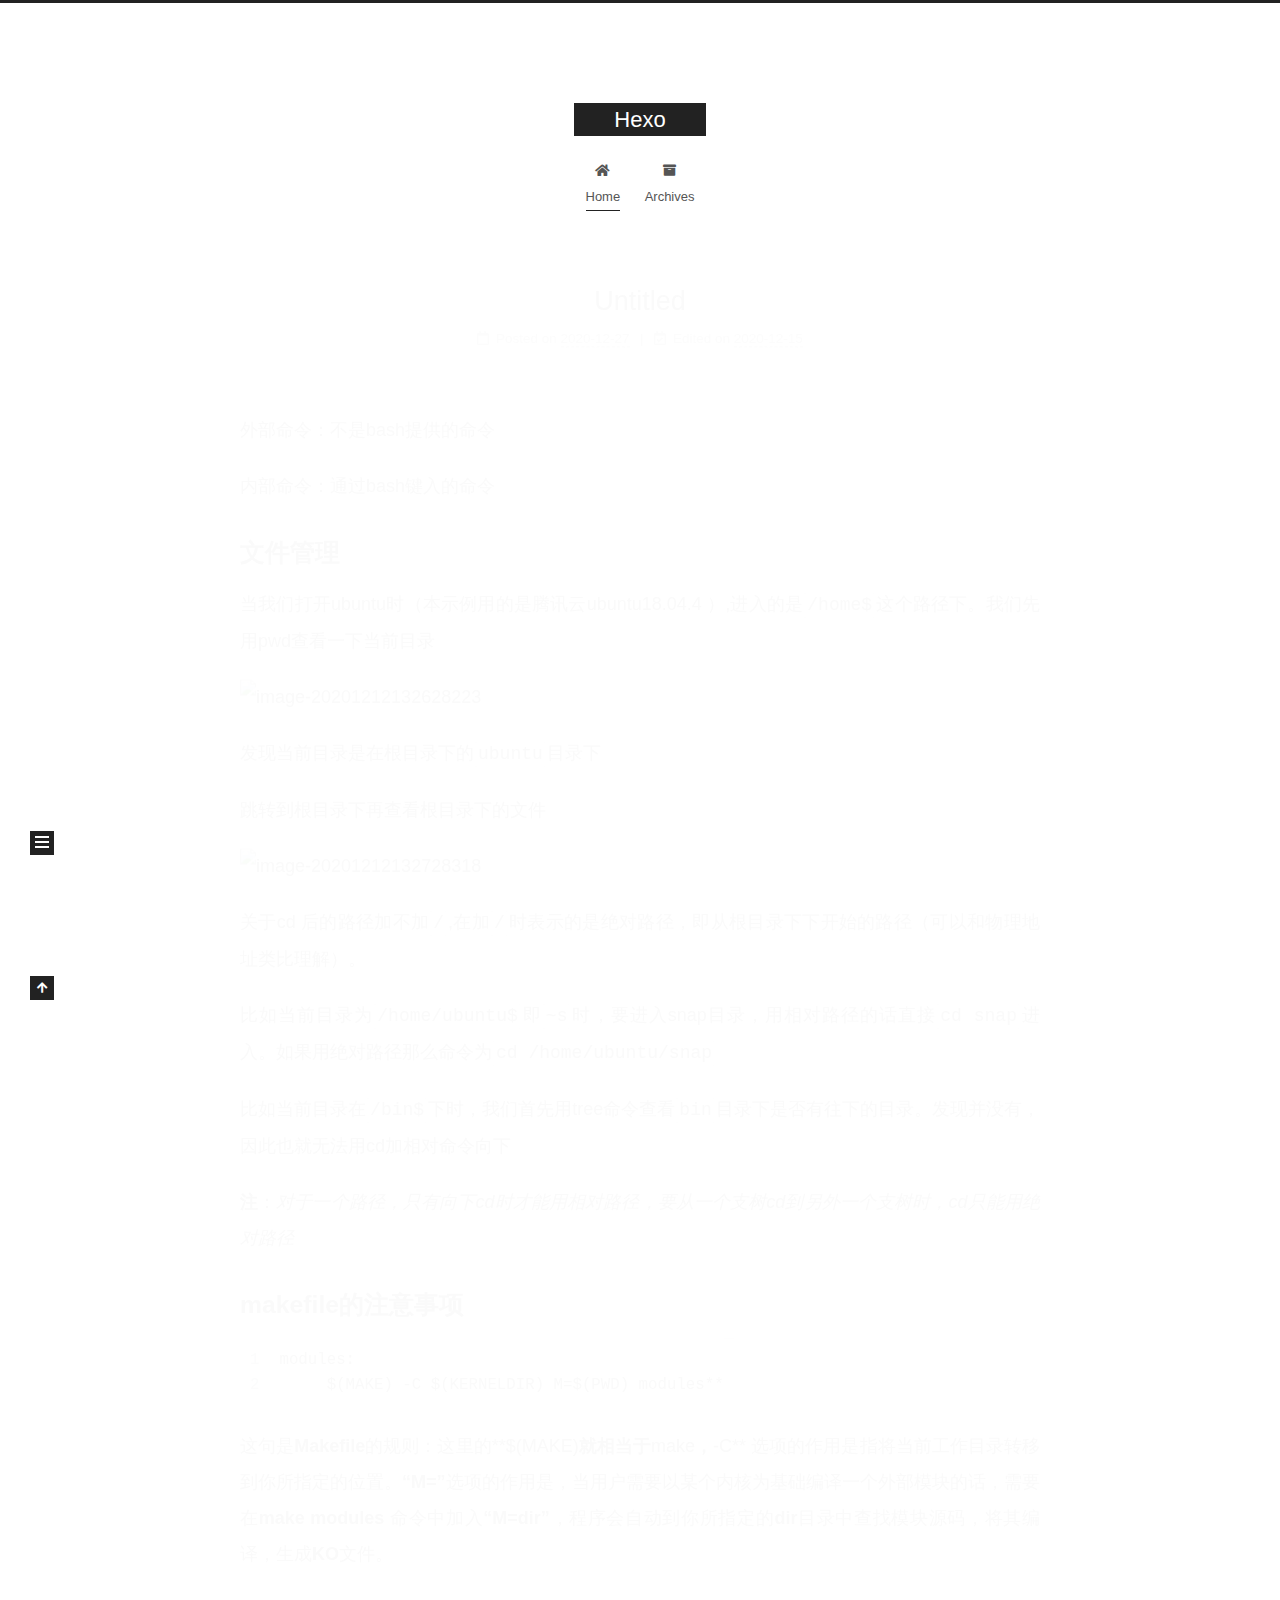
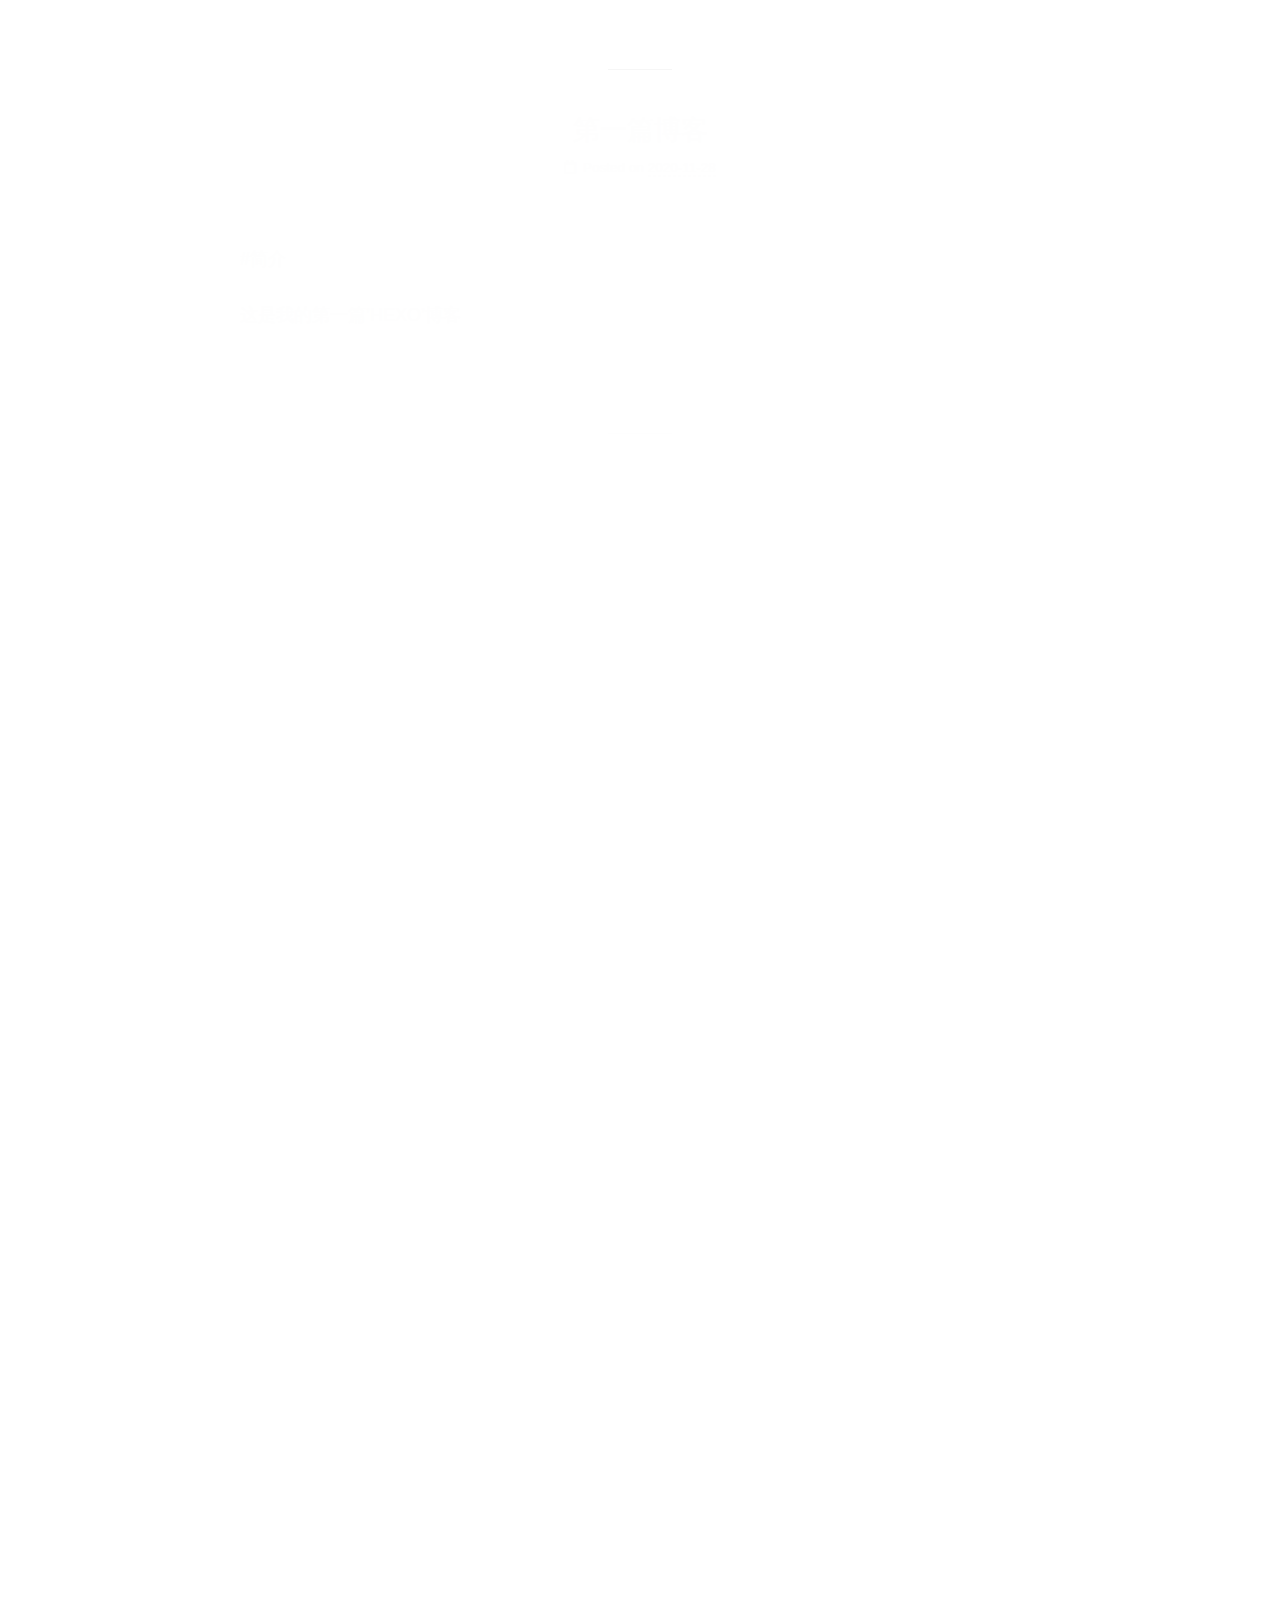
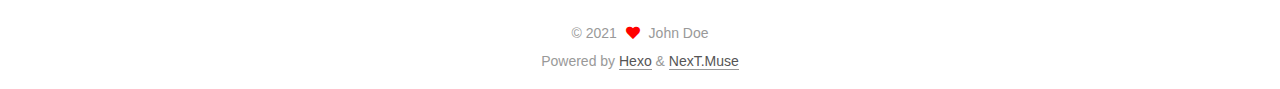
==== commit 32db0eaa: "Site updated: 2021-01-07 15:58:00" ====
--- a/index.html
+++ b/index.html
@@ -141,6 +141,146 @@
 
           <div class="content index posts-expand">
             
+      
+  
+  
+  <article itemscope itemtype="http://schema.org/Article" class="post-block" lang="en">
+    <link itemprop="mainEntityOfPage" href="http://example.com/2020/12/27/%E5%85%B3%E4%BA%8E%E6%96%87%E4%BB%B6%E7%AE%A1%E7%90%86/">
+
+    <span hidden itemprop="author" itemscope itemtype="http://schema.org/Person">
+      <meta itemprop="image" content="/images/avatar.gif">
+      <meta itemprop="name" content="John Doe">
+      <meta itemprop="description" content="">
+    </span>
+
+    <span hidden itemprop="publisher" itemscope itemtype="http://schema.org/Organization">
+      <meta itemprop="name" content="Hexo">
+    </span>
+      <header class="post-header">
+        <h2 class="post-title" itemprop="name headline">
+          
+            <a href="/2020/12/27/%E5%85%B3%E4%BA%8E%E6%96%87%E4%BB%B6%E7%AE%A1%E7%90%86/" class="post-title-link" itemprop="url">Untitled</a>
+        </h2>
+
+        <div class="post-meta">
+            <span class="post-meta-item">
+              <span class="post-meta-item-icon">
+                <i class="far fa-calendar"></i>
+              </span>
+              <span class="post-meta-item-text">Posted on</span>
+
+              <time title="Created: 2020-12-27 23:37:16" itemprop="dateCreated datePublished" datetime="2020-12-27T23:37:16+08:00">2020-12-27</time>
+            </span>
+              <span class="post-meta-item">
+                <span class="post-meta-item-icon">
+                  <i class="far fa-calendar-check"></i>
+                </span>
+                <span class="post-meta-item-text">Edited on</span>
+                <time title="Modified: 2020-12-15 20:34:48" itemprop="dateModified" datetime="2020-12-15T20:34:48+08:00">2020-12-15</time>
+              </span>
+
+          
+
+        </div>
+      </header>
+
+    
+    
+    
+    <div class="post-body" itemprop="articleBody">
+
+      
+          <p>外部命令：不是bash提供的命令</p>
+<p>内部命令：通过bash键入的命令</p>
+<h2 id="文件管理"><a href="#文件管理" class="headerlink" title="文件管理"></a>文件管理</h2><p>当我们打开ubuntu时（本示例用的是腾讯云ubuntu18.04.4 ）,进入的是<code>/home$</code>这个路径下。我们先用pwd查看一下当前目录</p>
+<p><img src="%E5%85%B3%E4%BA%8E%E6%96%87%E4%BB%B6%E7%AE%A1%E7%90%86.assets/image-20201212132628223.png" alt="image-20201212132628223"></p>
+<p>发现当前目录是在根目录下的<code>ubuntu</code>目录下</p>
+<p>跳转到根目录下再查看根目录下的文件</p>
+<p><img src="%E5%85%B3%E4%BA%8E%E6%96%87%E4%BB%B6%E7%AE%A1%E7%90%86.assets/image-20201212132728318.png" alt="image-20201212132728318"></p>
+<p>关于cd 后的路径加不加<code>/</code>,在加<code>/</code>时表示的是绝对路径，即从根目录下下开始的路径（可以和物理地址类比理解）。</p>
+<p>比如当前目录为<code>/home/ubuntu$</code>即<code>~s</code>时，要进入snap目录，用相对路径的话直接<code>cd snap</code>进入。如果用绝对路径那么命令为<code>cd /home/ubuntu/snap</code></p>
+<p>比如当前目录在<code>/bin$</code>下时，我们首先用tree命令查看<code>bin</code>目录下是否有往下的目录。发现并没有，因此也就无法用cd加相对命令向下</p>
+<p><strong>注</strong>：<em>对于一个路径，只有向下cd时才能用相对路径，要从一个支树cd到另外一个支树时，cd只能用绝对路径</em></p>
+<h2 id="makefile的注意事项"><a href="#makefile的注意事项" class="headerlink" title="makefile的注意事项"></a>makefile的注意事项</h2><figure class="highlight shell"><table><tr><td class="gutter"><pre><span class="line">1</span><br><span class="line">2</span><br></pre></td><td class="code"><pre><span class="line">modules:</span><br><span class="line">     $(MAKE) -C $(KERNELDIR) M=$(PWD) modules**</span><br></pre></td></tr></table></figure>
+
+
+
+<p>这句是<strong>Makefile</strong>的规则：这里的**$(MAKE)<strong>就相当于</strong>make<strong>，</strong>-C** 选项的作用是指将当前工作目录转移到你所指定的位置。<strong>“M=”</strong>选项的作用是，当用户需要以某个内核为基础编译一个外部模块的话，需要在<strong>make modules</strong> 命令中加入<strong>“M=dir”</strong>，程序会自动到你所指定的<strong>dir</strong>目录中查找模块源码，将其编译，生成<strong>KO</strong>文件。</p>
+
+      
+    </div>
+
+    
+    
+    
+      <footer class="post-footer">
+        <div class="post-eof"></div>
+      </footer>
+  </article>
+  
+  
+  
+
+      
+  
+  
+  <article itemscope itemtype="http://schema.org/Article" class="post-block" lang="en">
+    <link itemprop="mainEntityOfPage" href="http://example.com/2020/11/28/%E7%AC%AC%E4%B8%80%E7%AF%87%E5%8D%9A%E5%AE%A2/">
+
+    <span hidden itemprop="author" itemscope itemtype="http://schema.org/Person">
+      <meta itemprop="image" content="/images/avatar.gif">
+      <meta itemprop="name" content="John Doe">
+      <meta itemprop="description" content="">
+    </span>
+
+    <span hidden itemprop="publisher" itemscope itemtype="http://schema.org/Organization">
+      <meta itemprop="name" content="Hexo">
+    </span>
+      <header class="post-header">
+        <h2 class="post-title" itemprop="name headline">
+          
+            <a href="/2020/11/28/%E7%AC%AC%E4%B8%80%E7%AF%87%E5%8D%9A%E5%AE%A2/" class="post-title-link" itemprop="url">第一篇博客</a>
+        </h2>
+
+        <div class="post-meta">
+            <span class="post-meta-item">
+              <span class="post-meta-item-icon">
+                <i class="far fa-calendar"></i>
+              </span>
+              <span class="post-meta-item-text">Posted on</span>
+              
+
+              <time title="Created: 2020-11-28 15:03:32 / Modified: 15:07:06" itemprop="dateCreated datePublished" datetime="2020-11-28T15:03:32+08:00">2020-11-28</time>
+            </span>
+
+          
+
+        </div>
+      </header>
+
+    
+    
+    
+    <div class="post-body" itemprop="articleBody">
+
+      
+          <p>#简介</p>
+<p>这是我的第一篇’HEXO’博客</p>
+
+      
+    </div>
+
+    
+    
+    
+      <footer class="post-footer">
+        <div class="post-eof"></div>
+      </footer>
+  </article>
+  
+  
+  
+
       
   
   
@@ -277,7 +417,7 @@
       <div class="site-state-item site-state-posts">
           <a href="/archives/">
         
-          <span class="site-state-item-count">1</span>
+          <span class="site-state-item-count">3</span>
           <span class="site-state-item-name">posts</span>
         </a>
       </div>
@@ -305,7 +445,7 @@
 <div class="copyright">
   
   &copy; 
-  <span itemprop="copyrightYear">2020</span>
+  <span itemprop="copyrightYear">2021</span>
   <span class="with-love">
     <i class="fa fa-heart"></i>
   </span>
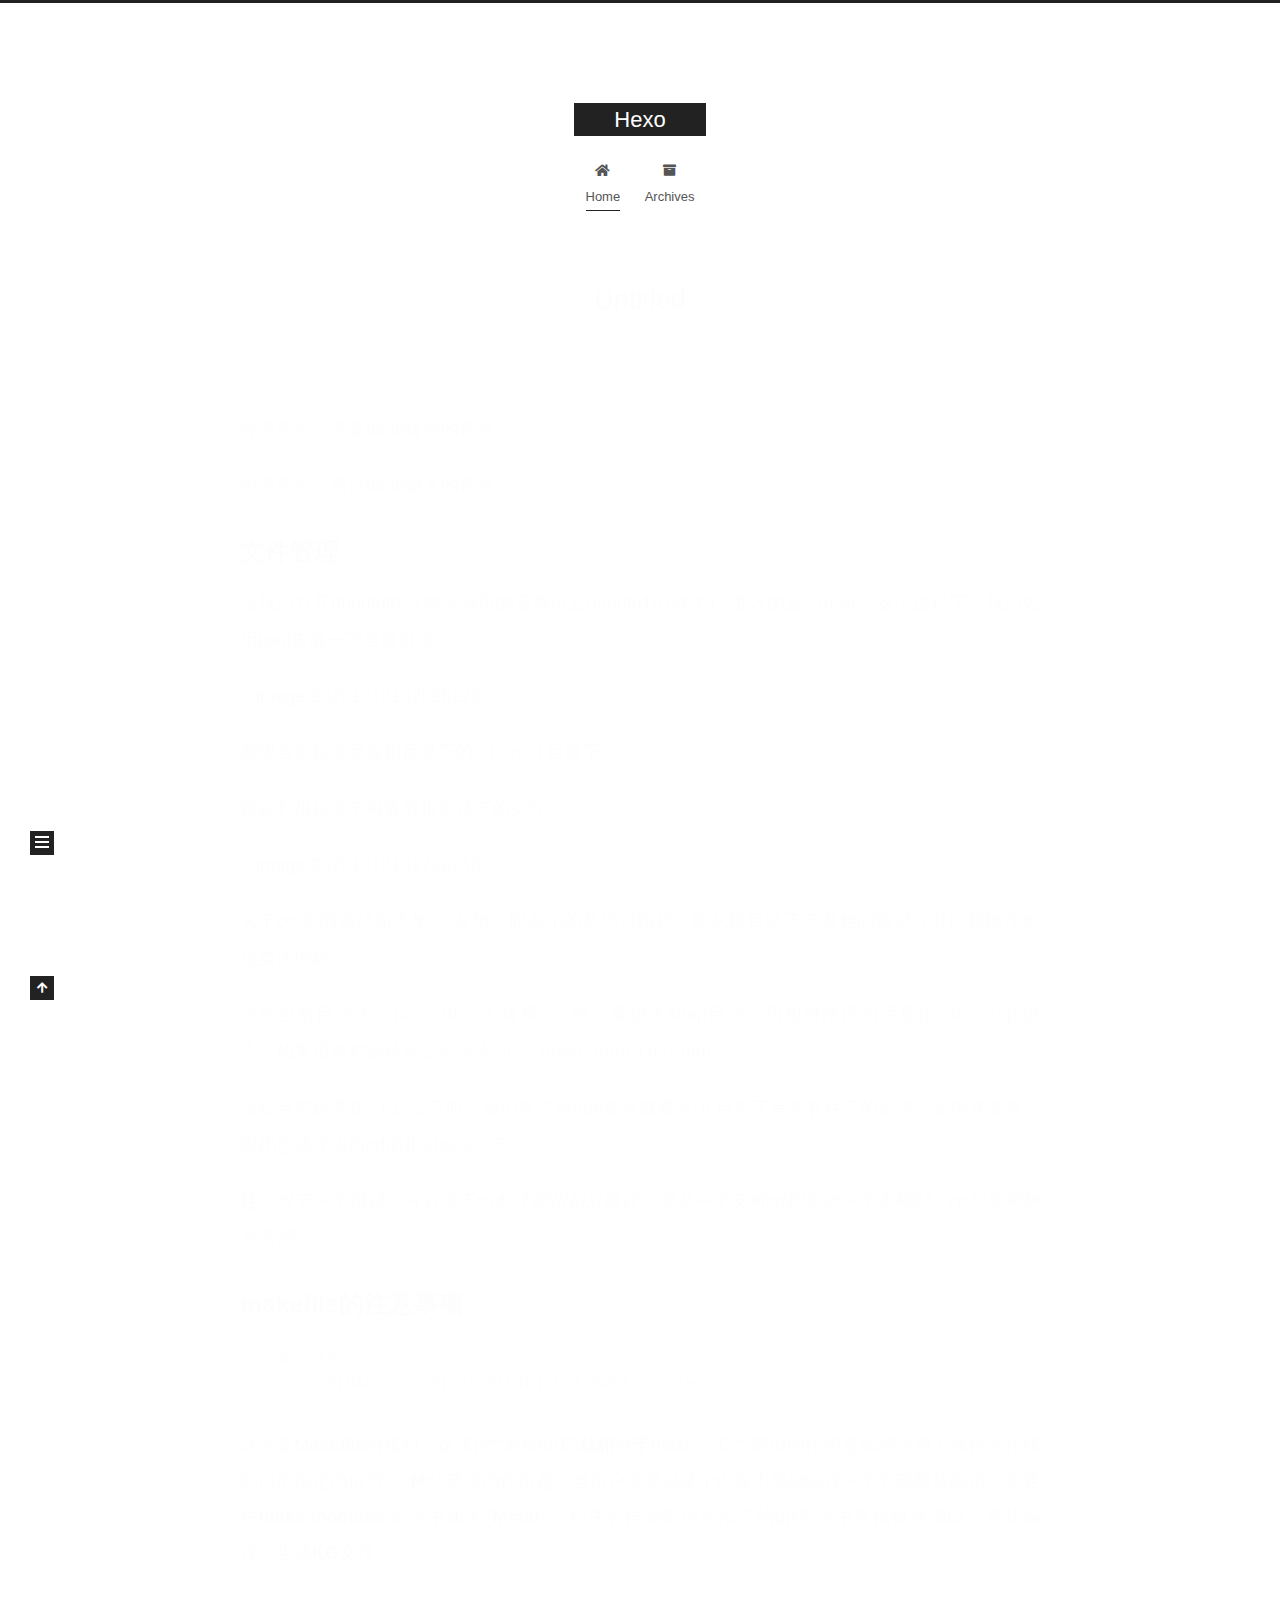
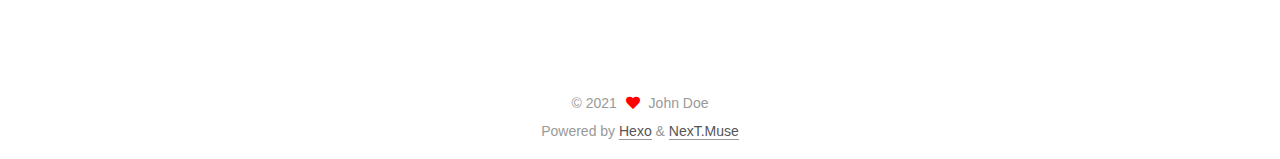
==== commit 6d432942: "Site updated: 2021-01-07 16:11:09" ====
--- a/index.html
+++ b/index.html
@@ -206,136 +206,6 @@
 
 
 <p>这句是<strong>Makefile</strong>的规则：这里的**$(MAKE)<strong>就相当于</strong>make<strong>，</strong>-C** 选项的作用是指将当前工作目录转移到你所指定的位置。<strong>“M=”</strong>选项的作用是，当用户需要以某个内核为基础编译一个外部模块的话，需要在<strong>make modules</strong> 命令中加入<strong>“M=dir”</strong>，程序会自动到你所指定的<strong>dir</strong>目录中查找模块源码，将其编译，生成<strong>KO</strong>文件。</p>
-
-      
-    </div>
-
-    
-    
-    
-      <footer class="post-footer">
-        <div class="post-eof"></div>
-      </footer>
-  </article>
-  
-  
-  
-
-      
-  
-  
-  <article itemscope itemtype="http://schema.org/Article" class="post-block" lang="en">
-    <link itemprop="mainEntityOfPage" href="http://example.com/2020/11/28/%E7%AC%AC%E4%B8%80%E7%AF%87%E5%8D%9A%E5%AE%A2/">
-
-    <span hidden itemprop="author" itemscope itemtype="http://schema.org/Person">
-      <meta itemprop="image" content="/images/avatar.gif">
-      <meta itemprop="name" content="John Doe">
-      <meta itemprop="description" content="">
-    </span>
-
-    <span hidden itemprop="publisher" itemscope itemtype="http://schema.org/Organization">
-      <meta itemprop="name" content="Hexo">
-    </span>
-      <header class="post-header">
-        <h2 class="post-title" itemprop="name headline">
-          
-            <a href="/2020/11/28/%E7%AC%AC%E4%B8%80%E7%AF%87%E5%8D%9A%E5%AE%A2/" class="post-title-link" itemprop="url">第一篇博客</a>
-        </h2>
-
-        <div class="post-meta">
-            <span class="post-meta-item">
-              <span class="post-meta-item-icon">
-                <i class="far fa-calendar"></i>
-              </span>
-              <span class="post-meta-item-text">Posted on</span>
-              
-
-              <time title="Created: 2020-11-28 15:03:32 / Modified: 15:07:06" itemprop="dateCreated datePublished" datetime="2020-11-28T15:03:32+08:00">2020-11-28</time>
-            </span>
-
-          
-
-        </div>
-      </header>
-
-    
-    
-    
-    <div class="post-body" itemprop="articleBody">
-
-      
-          <p>#简介</p>
-<p>这是我的第一篇’HEXO’博客</p>
-
-      
-    </div>
-
-    
-    
-    
-      <footer class="post-footer">
-        <div class="post-eof"></div>
-      </footer>
-  </article>
-  
-  
-  
-
-      
-  
-  
-  <article itemscope itemtype="http://schema.org/Article" class="post-block" lang="en">
-    <link itemprop="mainEntityOfPage" href="http://example.com/2020/11/28/hello-world/">
-
-    <span hidden itemprop="author" itemscope itemtype="http://schema.org/Person">
-      <meta itemprop="image" content="/images/avatar.gif">
-      <meta itemprop="name" content="John Doe">
-      <meta itemprop="description" content="">
-    </span>
-
-    <span hidden itemprop="publisher" itemscope itemtype="http://schema.org/Organization">
-      <meta itemprop="name" content="Hexo">
-    </span>
-      <header class="post-header">
-        <h2 class="post-title" itemprop="name headline">
-          
-            <a href="/2020/11/28/hello-world/" class="post-title-link" itemprop="url">Hello World</a>
-        </h2>
-
-        <div class="post-meta">
-            <span class="post-meta-item">
-              <span class="post-meta-item-icon">
-                <i class="far fa-calendar"></i>
-              </span>
-              <span class="post-meta-item-text">Posted on</span>
-
-              <time title="Created: 2020-11-28 13:41:25" itemprop="dateCreated datePublished" datetime="2020-11-28T13:41:25+08:00">2020-11-28</time>
-            </span>
-
-          
-
-        </div>
-      </header>
-
-    
-    
-    
-    <div class="post-body" itemprop="articleBody">
-
-      
-          <p>Welcome to <a target="_blank" rel="noopener" href="https://hexo.io/">Hexo</a>! This is your very first post. Check <a target="_blank" rel="noopener" href="https://hexo.io/docs/">documentation</a> for more info. If you get any problems when using Hexo, you can find the answer in <a target="_blank" rel="noopener" href="https://hexo.io/docs/troubleshooting.html">troubleshooting</a> or you can ask me on <a target="_blank" rel="noopener" href="https://github.com/hexojs/hexo/issues">GitHub</a>.</p>
-<h2 id="Quick-Start"><a href="#Quick-Start" class="headerlink" title="Quick Start"></a>Quick Start</h2><h3 id="Create-a-new-post"><a href="#Create-a-new-post" class="headerlink" title="Create a new post"></a>Create a new post</h3><figure class="highlight bash"><table><tr><td class="gutter"><pre><span class="line">1</span><br></pre></td><td class="code"><pre><span class="line">$ hexo new <span class="string">&quot;My New Post&quot;</span></span><br></pre></td></tr></table></figure>
-
-<p>More info: <a target="_blank" rel="noopener" href="https://hexo.io/docs/writing.html">Writing</a></p>
-<h3 id="Run-server"><a href="#Run-server" class="headerlink" title="Run server"></a>Run server</h3><figure class="highlight bash"><table><tr><td class="gutter"><pre><span class="line">1</span><br></pre></td><td class="code"><pre><span class="line">$ hexo server</span><br></pre></td></tr></table></figure>
-
-<p>More info: <a target="_blank" rel="noopener" href="https://hexo.io/docs/server.html">Server</a></p>
-<h3 id="Generate-static-files"><a href="#Generate-static-files" class="headerlink" title="Generate static files"></a>Generate static files</h3><figure class="highlight bash"><table><tr><td class="gutter"><pre><span class="line">1</span><br></pre></td><td class="code"><pre><span class="line">$ hexo generate</span><br></pre></td></tr></table></figure>
-
-<p>More info: <a target="_blank" rel="noopener" href="https://hexo.io/docs/generating.html">Generating</a></p>
-<h3 id="Deploy-to-remote-sites"><a href="#Deploy-to-remote-sites" class="headerlink" title="Deploy to remote sites"></a>Deploy to remote sites</h3><figure class="highlight bash"><table><tr><td class="gutter"><pre><span class="line">1</span><br></pre></td><td class="code"><pre><span class="line">$ hexo deploy</span><br></pre></td></tr></table></figure>
-
-<p>More info: <a target="_blank" rel="noopener" href="https://hexo.io/docs/one-command-deployment.html">Deployment</a></p>
 
       
     </div>
@@ -417,7 +287,7 @@
       <div class="site-state-item site-state-posts">
           <a href="/archives/">
         
-          <span class="site-state-item-count">3</span>
+          <span class="site-state-item-count">1</span>
           <span class="site-state-item-name">posts</span>
         </a>
       </div>
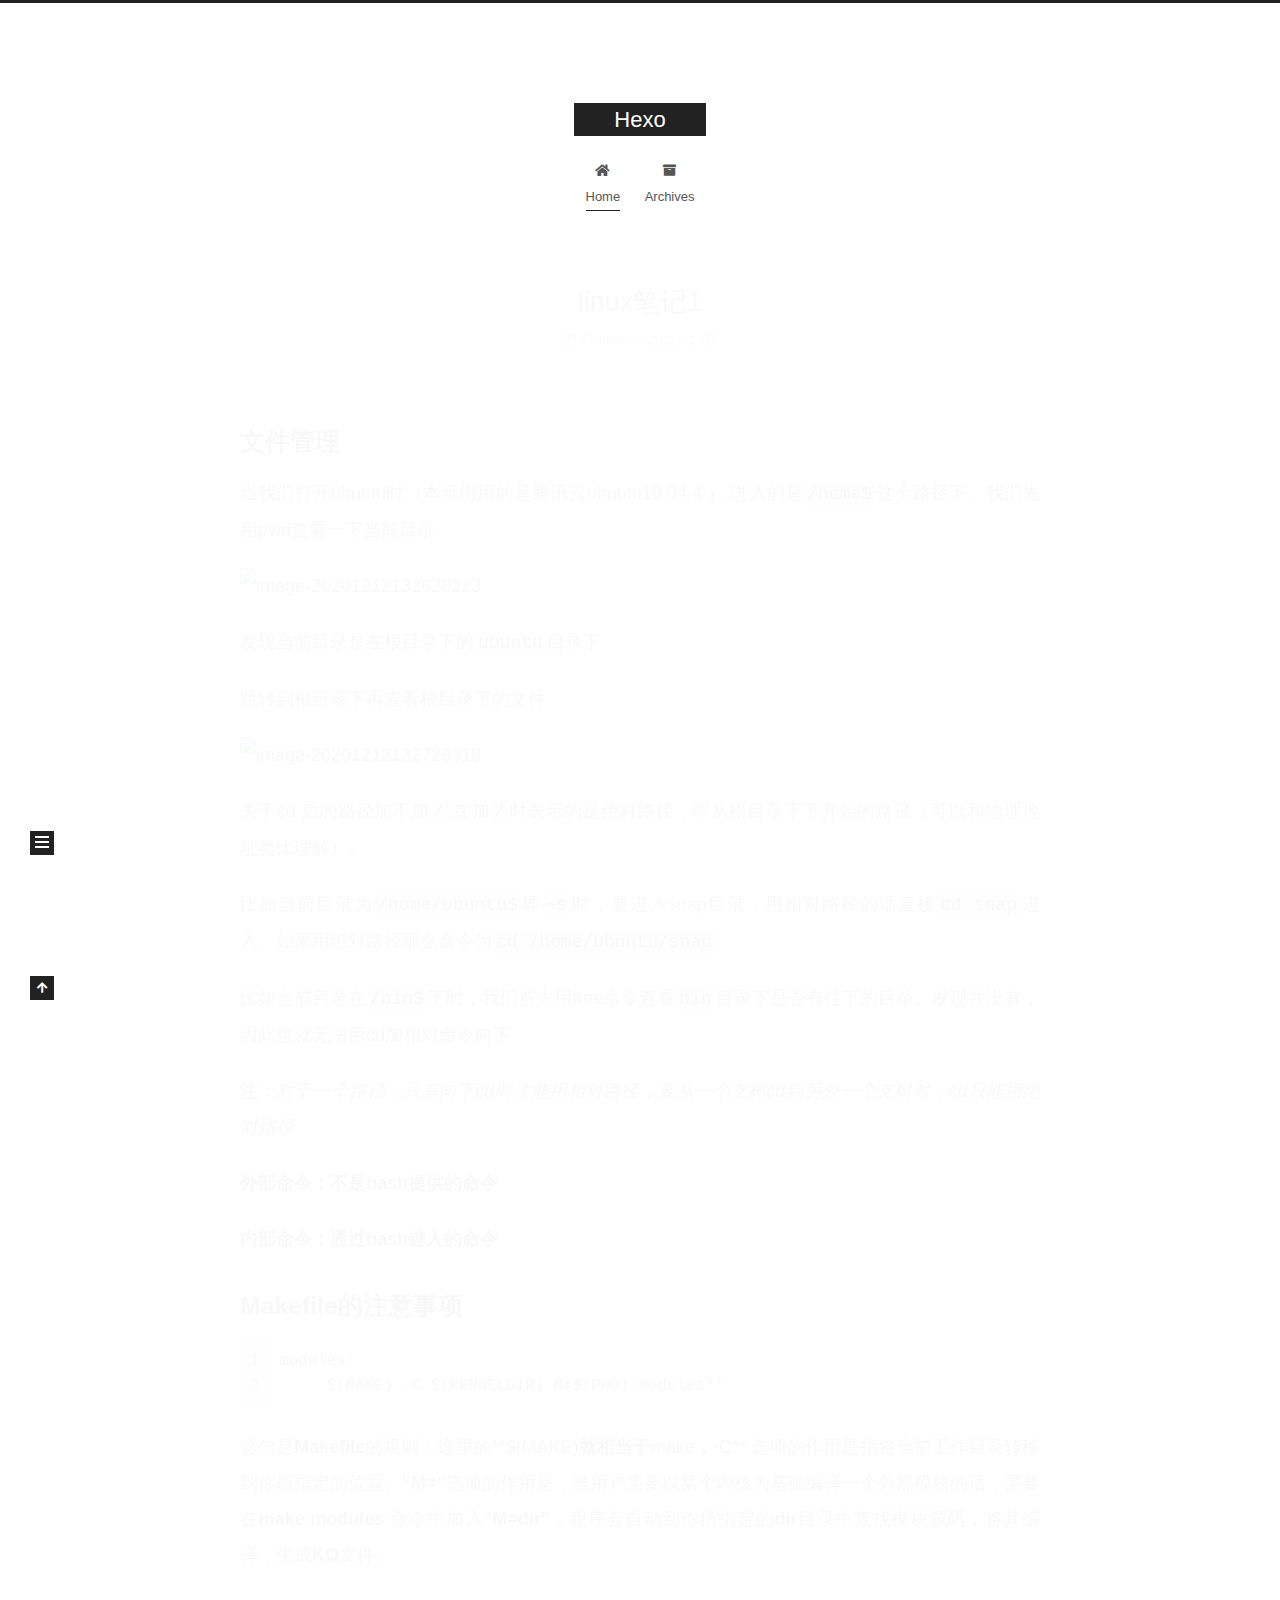
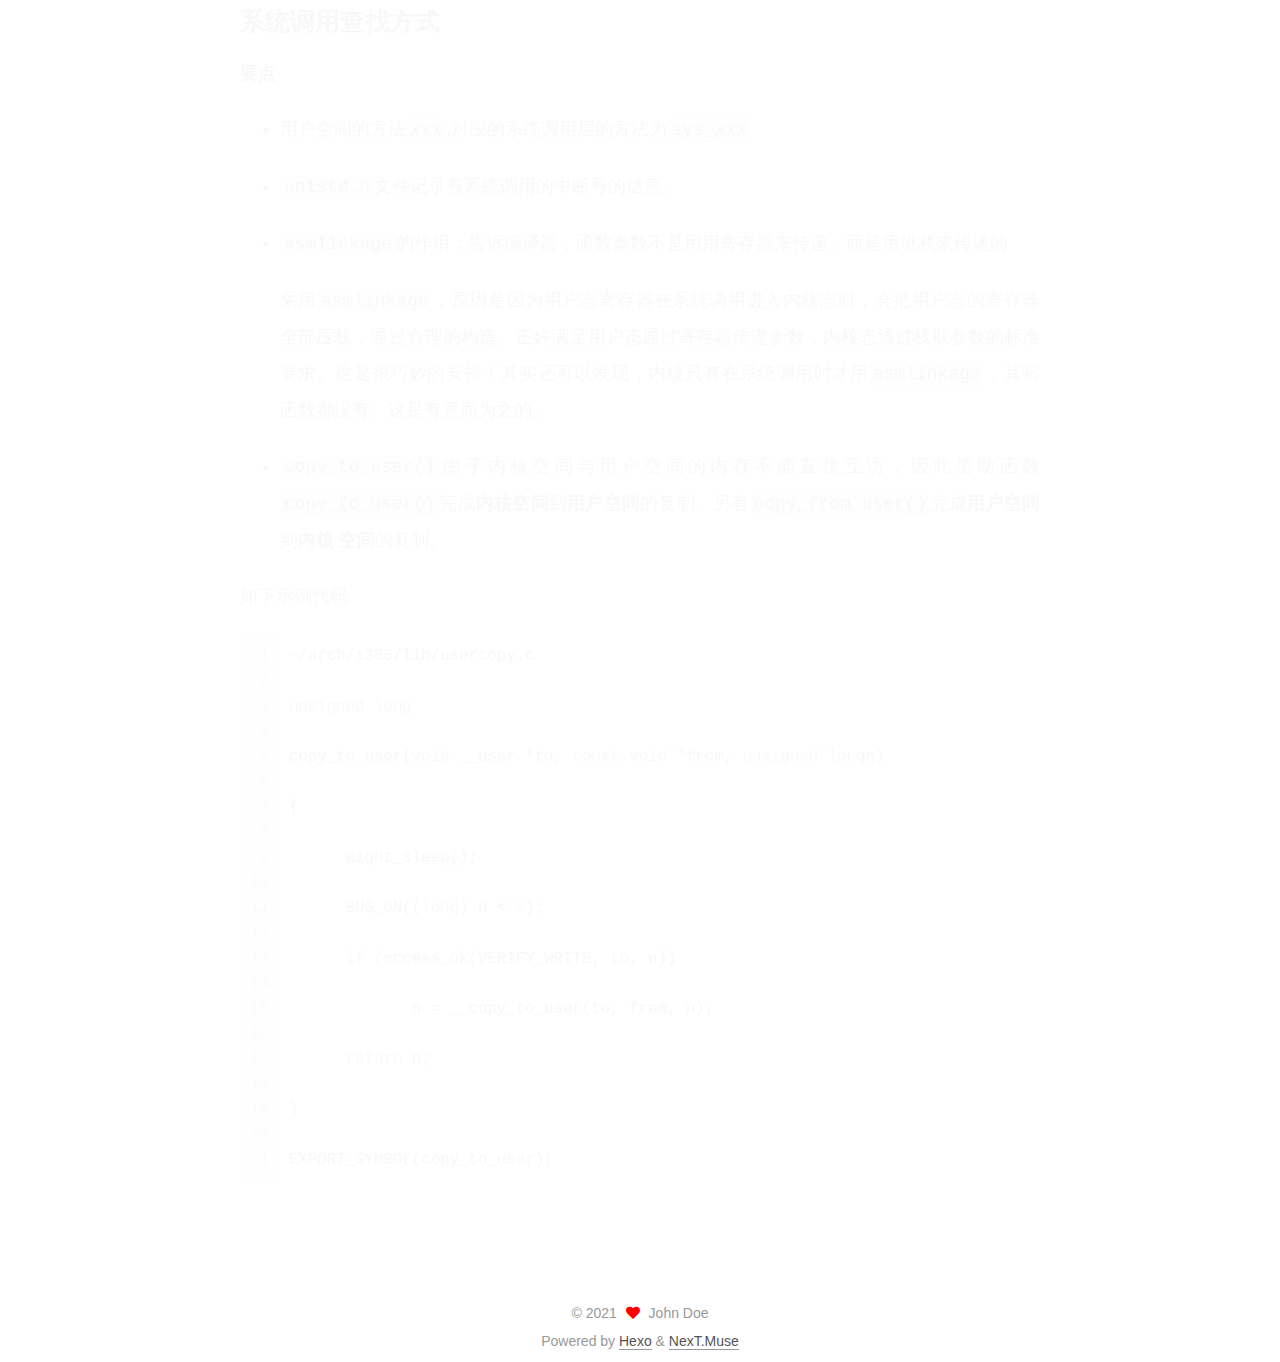
==== commit 4fe50d52: "Site updated: 2021-01-07 18:06:13" ====
--- a/index.html
+++ b/index.html
@@ -145,7 +145,7 @@
   
   
   <article itemscope itemtype="http://schema.org/Article" class="post-block" lang="en">
-    <link itemprop="mainEntityOfPage" href="http://example.com/2020/12/27/%E5%85%B3%E4%BA%8E%E6%96%87%E4%BB%B6%E7%AE%A1%E7%90%86/">
+    <link itemprop="mainEntityOfPage" href="http://example.com/2021/01/07/linux%E7%AC%94%E8%AE%B01/">
 
     <span hidden itemprop="author" itemscope itemtype="http://schema.org/Person">
       <meta itemprop="image" content="/images/avatar.gif">
@@ -159,7 +159,7 @@
       <header class="post-header">
         <h2 class="post-title" itemprop="name headline">
           
-            <a href="/2020/12/27/%E5%85%B3%E4%BA%8E%E6%96%87%E4%BB%B6%E7%AE%A1%E7%90%86/" class="post-title-link" itemprop="url">Untitled</a>
+            <a href="/2021/01/07/linux%E7%AC%94%E8%AE%B01/" class="post-title-link" itemprop="url">linux笔记1</a>
         </h2>
 
         <div class="post-meta">
@@ -168,16 +168,10 @@
                 <i class="far fa-calendar"></i>
               </span>
               <span class="post-meta-item-text">Posted on</span>
-
-              <time title="Created: 2020-12-27 23:37:16" itemprop="dateCreated datePublished" datetime="2020-12-27T23:37:16+08:00">2020-12-27</time>
+              
+
+              <time title="Created: 2021-01-07 16:30:36 / Modified: 17:52:52" itemprop="dateCreated datePublished" datetime="2021-01-07T16:30:36+08:00">2021-01-07</time>
             </span>
-              <span class="post-meta-item">
-                <span class="post-meta-item-icon">
-                  <i class="far fa-calendar-check"></i>
-                </span>
-                <span class="post-meta-item-text">Edited on</span>
-                <time title="Modified: 2020-12-15 20:34:48" itemprop="dateModified" datetime="2020-12-15T20:34:48+08:00">2020-12-15</time>
-              </span>
 
           
 
@@ -190,22 +184,37 @@
     <div class="post-body" itemprop="articleBody">
 
       
-          <p>外部命令：不是bash提供的命令</p>
-<p>内部命令：通过bash键入的命令</p>
-<h2 id="文件管理"><a href="#文件管理" class="headerlink" title="文件管理"></a>文件管理</h2><p>当我们打开ubuntu时（本示例用的是腾讯云ubuntu18.04.4 ）,进入的是<code>/home$</code>这个路径下。我们先用pwd查看一下当前目录</p>
-<p><img src="%E5%85%B3%E4%BA%8E%E6%96%87%E4%BB%B6%E7%AE%A1%E7%90%86.assets/image-20201212132628223.png" alt="image-20201212132628223"></p>
+          <h2 id="文件管理"><a href="#文件管理" class="headerlink" title="文件管理"></a>文件管理</h2><p>当我们打开ubuntu时（本示例用的是腾讯云ubuntu18.04.4 ）,进入的是<code>/home$</code>这个路径下。我们先用pwd查看一下当前目录</p>
+<p><img src="linux%E7%AC%94%E8%AE%B01.assets/image-20201212132628223.png" alt="image-20201212132628223"></p>
 <p>发现当前目录是在根目录下的<code>ubuntu</code>目录下</p>
 <p>跳转到根目录下再查看根目录下的文件</p>
-<p><img src="%E5%85%B3%E4%BA%8E%E6%96%87%E4%BB%B6%E7%AE%A1%E7%90%86.assets/image-20201212132728318.png" alt="image-20201212132728318"></p>
+<p><img src="linux%E7%AC%94%E8%AE%B01.assets/image-20201212132728318.png" alt="image-20201212132728318"></p>
 <p>关于cd 后的路径加不加<code>/</code>,在加<code>/</code>时表示的是绝对路径，即从根目录下下开始的路径（可以和物理地址类比理解）。</p>
 <p>比如当前目录为<code>/home/ubuntu$</code>即<code>~s</code>时，要进入snap目录，用相对路径的话直接<code>cd snap</code>进入。如果用绝对路径那么命令为<code>cd /home/ubuntu/snap</code></p>
 <p>比如当前目录在<code>/bin$</code>下时，我们首先用tree命令查看<code>bin</code>目录下是否有往下的目录。发现并没有，因此也就无法用cd加相对命令向下</p>
 <p><strong>注</strong>：<em>对于一个路径，只有向下cd时才能用相对路径，要从一个支树cd到另外一个支树时，cd只能用绝对路径</em></p>
-<h2 id="makefile的注意事项"><a href="#makefile的注意事项" class="headerlink" title="makefile的注意事项"></a>makefile的注意事项</h2><figure class="highlight shell"><table><tr><td class="gutter"><pre><span class="line">1</span><br><span class="line">2</span><br></pre></td><td class="code"><pre><span class="line">modules:</span><br><span class="line">     $(MAKE) -C $(KERNELDIR) M=$(PWD) modules**</span><br></pre></td></tr></table></figure>
+<p><strong>外部命令：不是bash提供的命令</strong></p>
+<p><strong>内部命令：通过bash键入的命令</strong></p>
+<h2 id="Makefile的注意事项"><a href="#Makefile的注意事项" class="headerlink" title="Makefile的注意事项"></a>Makefile的注意事项</h2><figure class="highlight shell"><table><tr><td class="gutter"><pre><span class="line">1</span><br><span class="line">2</span><br></pre></td><td class="code"><pre><span class="line">modules:</span><br><span class="line">     $(MAKE) -C $(KERNELDIR) M=$(PWD) modules**</span><br></pre></td></tr></table></figure>
 
 
 
 <p>这句是<strong>Makefile</strong>的规则：这里的**$(MAKE)<strong>就相当于</strong>make<strong>，</strong>-C** 选项的作用是指将当前工作目录转移到你所指定的位置。<strong>“M=”</strong>选项的作用是，当用户需要以某个内核为基础编译一个外部模块的话，需要在<strong>make modules</strong> 命令中加入<strong>“M=dir”</strong>，程序会自动到你所指定的<strong>dir</strong>目录中查找模块源码，将其编译，生成<strong>KO</strong>文件。</p>
+<h2 id="系统调用查找方式"><a href="#系统调用查找方式" class="headerlink" title="系统调用查找方式"></a>系统调用查找方式</h2><p><strong>要点</strong></p>
+<ul>
+<li><p>用户空间的方法<code>xxx</code>,对应的系统调用层的方法为<code>sys_xxx</code></p>
+</li>
+<li><p><code>unistd.h</code>文件记录着系统调用的中断号的信息。</p>
+</li>
+<li><p><code>asmlinkage</code>的作用：告诉编译器，函数参数不是用用寄存器来传递，而是用堆栈来传递的</p>
+<p>采用<code>asmlinkage</code>，原因是因为用户态寄存器在系统调用进入内核态时，会把用户态的寄存器全部压栈，通过合理的构造。正好满足用户态通过寄存器传递参数，内核态通过栈取参数的标准要求。这是很巧妙的安排！其实还可以发现，内核只有在系统调用时才用<code>asmlinkage</code>，其它函数都没有。这是有意而为之的。</p>
+</li>
+<li><p><code>copy_to_user()</code>由于内核空间与用户空间的内存不能直接互访，因此借助函数<code>copy_to_user()</code>完成<strong>内核空间</strong>到<strong>用户空间</strong>的复制。另有<code>copy_from_user()</code>完成<strong>用户空间</strong>到<strong>内核 空间</strong>的复制。</p>
+</li>
+</ul>
+<p>如下示例代码</p>
+<figure class="highlight c"><table><tr><td class="gutter"><pre><span class="line">1</span><br><span class="line">2</span><br><span class="line">3</span><br><span class="line">4</span><br><span class="line">5</span><br><span class="line">6</span><br><span class="line">7</span><br><span class="line">8</span><br><span class="line">9</span><br><span class="line">10</span><br><span class="line">11</span><br><span class="line">12</span><br><span class="line">13</span><br><span class="line">14</span><br><span class="line">15</span><br><span class="line">16</span><br><span class="line">17</span><br><span class="line">18</span><br><span class="line">19</span><br><span class="line">20</span><br><span class="line">21</span><br></pre></td><td class="code"><pre><span class="line">~/arch/i386/lib/usercopy.c</span><br><span class="line"></span><br><span class="line"><span class="keyword">unsigned</span> <span class="keyword">long</span></span><br><span class="line"></span><br><span class="line">copy_to_user(<span class="keyword">void</span> __user *to, <span class="keyword">const</span> <span class="keyword">void</span> *from, <span class="keyword">unsigned</span> longn)</span><br><span class="line"></span><br><span class="line">&#123;</span><br><span class="line"></span><br><span class="line">      might_sleep();</span><br><span class="line"></span><br><span class="line">      BUG_ON((<span class="keyword">long</span>) n &lt; <span class="number">0</span>);</span><br><span class="line"></span><br><span class="line">      <span class="keyword">if</span> (access_ok(VERIFY_WRITE, to, n))</span><br><span class="line"></span><br><span class="line">             n = __copy_to_user(to, from, n);</span><br><span class="line"></span><br><span class="line">      <span class="keyword">return</span> n;</span><br><span class="line"></span><br><span class="line">&#125;</span><br><span class="line"></span><br><span class="line">EXPORT_SYMBOL(copy_to_user);</span><br></pre></td></tr></table></figure>
+
 
       
     </div>
@@ -291,6 +300,10 @@
           <span class="site-state-item-name">posts</span>
         </a>
       </div>
+      <div class="site-state-item site-state-tags">
+        <span class="site-state-item-count">1</span>
+        <span class="site-state-item-name">tags</span>
+      </div>
   </nav>
 </div>
 
--- a/css/main.css
+++ b/css/main.css
@@ -1168,7 +1168,7 @@
 }
 .links-of-author a::before,
 .links-of-author span.exturl::before {
-  background: #ffffc8;
+  background: #ff343c;
   border-radius: 50%;
   content: ' ';
   display: inline-block;
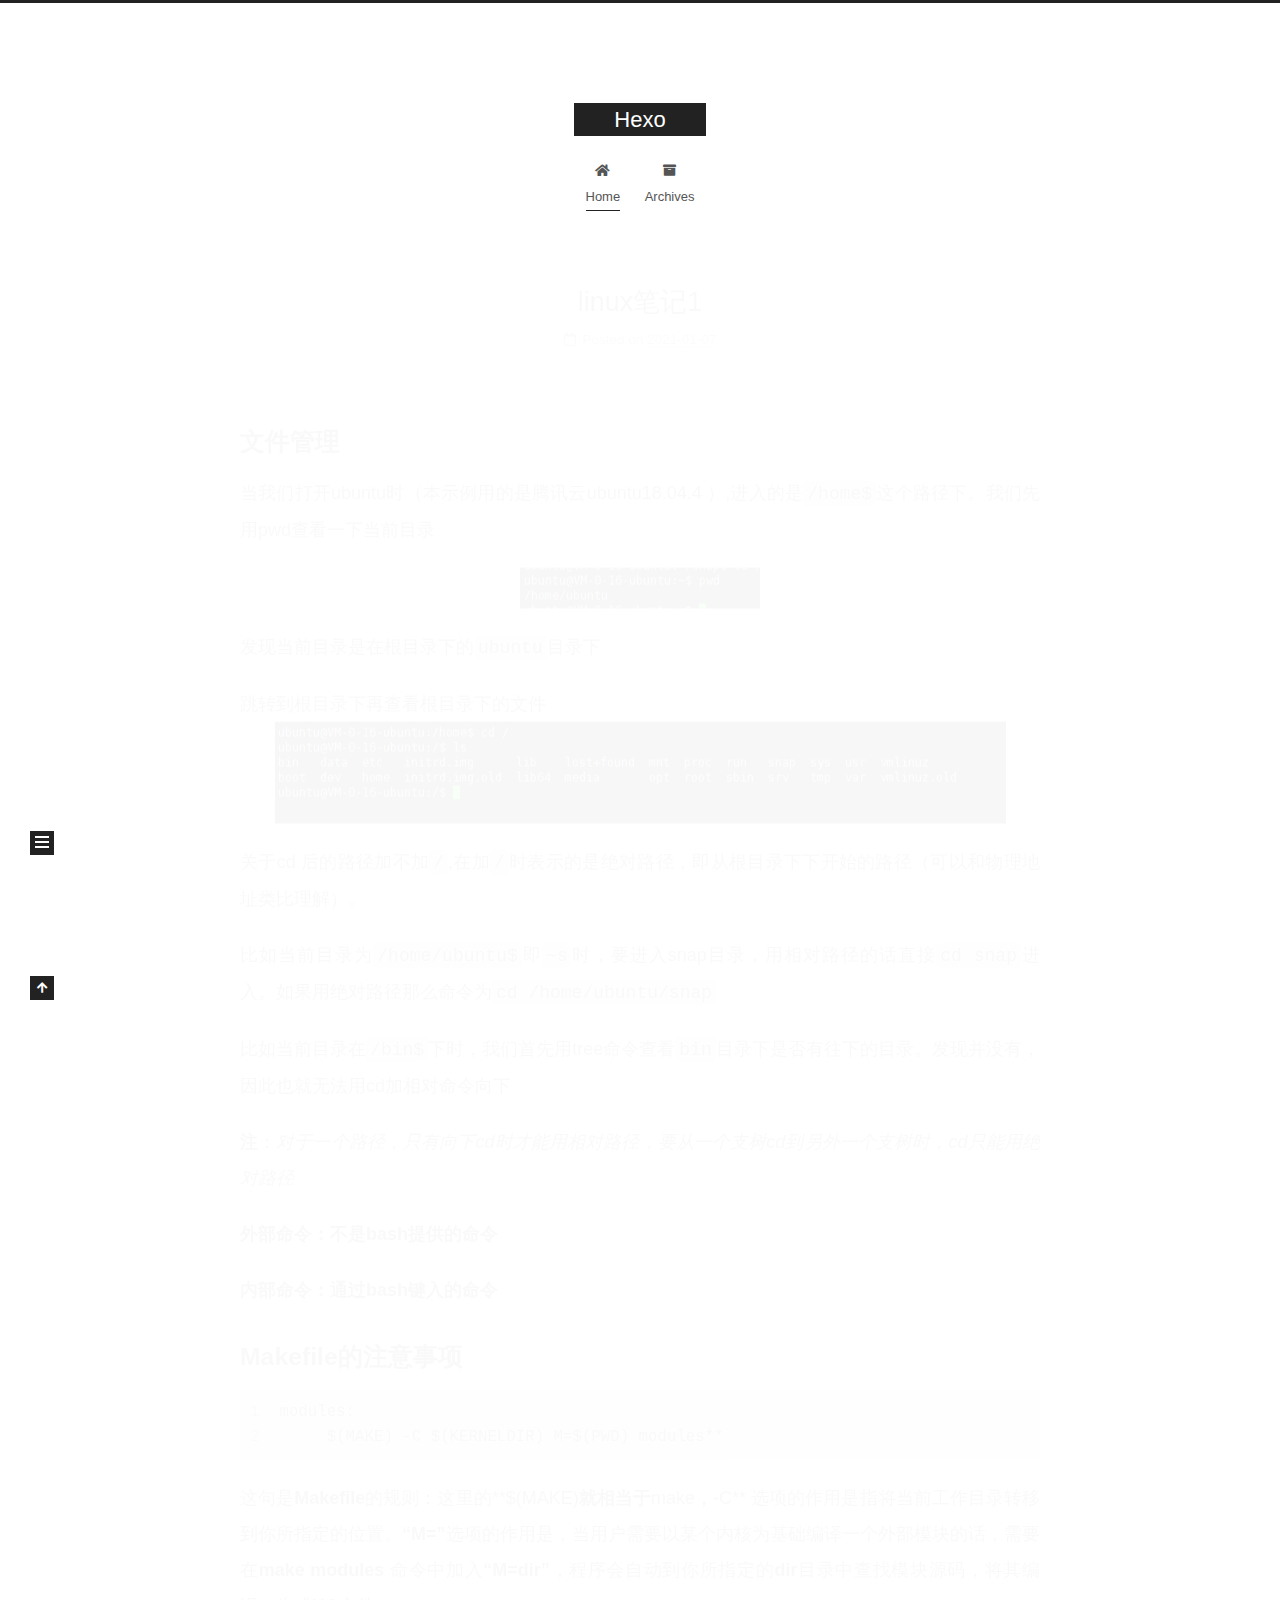
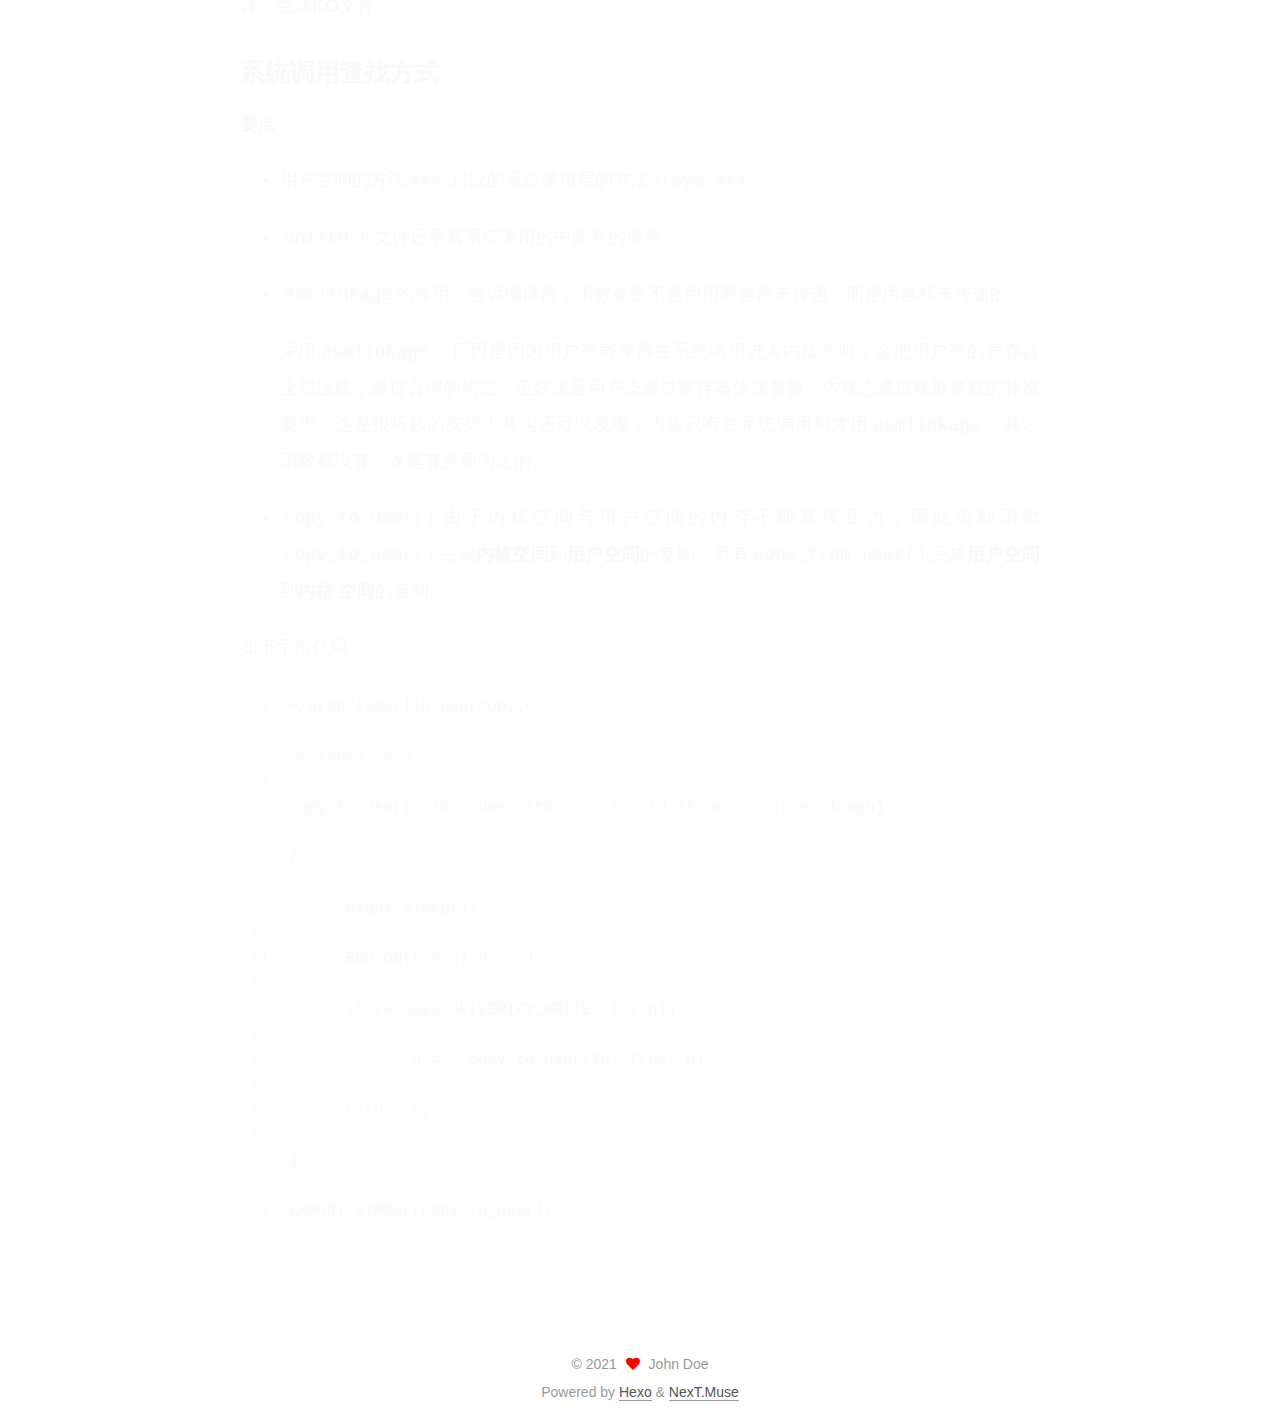
==== commit 8935c674: "Site updated: 2021-01-07 18:19:48" ====
--- a/index.html
+++ b/index.html
@@ -145,7 +145,7 @@
   
   
   <article itemscope itemtype="http://schema.org/Article" class="post-block" lang="en">
-    <link itemprop="mainEntityOfPage" href="http://example.com/2021/01/07/linux%E7%AC%94%E8%AE%B01/">
+    <link itemprop="mainEntityOfPage" href="http://example.com/2021/01/07/linux%E7%AC%94%E8%AE%B01-1/">
 
     <span hidden itemprop="author" itemscope itemtype="http://schema.org/Person">
       <meta itemprop="image" content="/images/avatar.gif">
@@ -159,7 +159,7 @@
       <header class="post-header">
         <h2 class="post-title" itemprop="name headline">
           
-            <a href="/2021/01/07/linux%E7%AC%94%E8%AE%B01/" class="post-title-link" itemprop="url">linux笔记1</a>
+            <a href="/2021/01/07/linux%E7%AC%94%E8%AE%B01-1/" class="post-title-link" itemprop="url">linux笔记1</a>
         </h2>
 
         <div class="post-meta">
@@ -170,7 +170,7 @@
               <span class="post-meta-item-text">Posted on</span>
               
 
-              <time title="Created: 2021-01-07 16:30:36 / Modified: 17:52:52" itemprop="dateCreated datePublished" datetime="2021-01-07T16:30:36+08:00">2021-01-07</time>
+              <time title="Created: 2021-01-07 16:30:36 / Modified: 18:16:35" itemprop="dateCreated datePublished" datetime="2021-01-07T16:30:36+08:00">2021-01-07</time>
             </span>
 
           
@@ -185,10 +185,9 @@
 
       
           <h2 id="文件管理"><a href="#文件管理" class="headerlink" title="文件管理"></a>文件管理</h2><p>当我们打开ubuntu时（本示例用的是腾讯云ubuntu18.04.4 ）,进入的是<code>/home$</code>这个路径下。我们先用pwd查看一下当前目录</p>
-<p><img src="linux%E7%AC%94%E8%AE%B01.assets/image-20201212132628223.png" alt="image-20201212132628223"></p>
+<p><img src="/2021/01/07/linux%E7%AC%94%E8%AE%B01-1/image-20201212132628223.png" alt="image-20201212132628223"></p>
 <p>发现当前目录是在根目录下的<code>ubuntu</code>目录下</p>
-<p>跳转到根目录下再查看根目录下的文件</p>
-<p><img src="linux%E7%AC%94%E8%AE%B01.assets/image-20201212132728318.png" alt="image-20201212132728318"></p>
+<p>跳转到根目录下再查看根目录下的文件<img src="/2021/01/07/linux%E7%AC%94%E8%AE%B01-1/image-20201212132728318.png" alt="image-20201212132728318"></p>
 <p>关于cd 后的路径加不加<code>/</code>,在加<code>/</code>时表示的是绝对路径，即从根目录下下开始的路径（可以和物理地址类比理解）。</p>
 <p>比如当前目录为<code>/home/ubuntu$</code>即<code>~s</code>时，要进入snap目录，用相对路径的话直接<code>cd snap</code>进入。如果用绝对路径那么命令为<code>cd /home/ubuntu/snap</code></p>
 <p>比如当前目录在<code>/bin$</code>下时，我们首先用tree命令查看<code>bin</code>目录下是否有往下的目录。发现并没有，因此也就无法用cd加相对命令向下</p>
--- a/css/main.css
+++ b/css/main.css
@@ -1168,7 +1168,7 @@
 }
 .links-of-author a::before,
 .links-of-author span.exturl::before {
-  background: #ff343c;
+  background: #ff9e1c;
   border-radius: 50%;
   content: ' ';
   display: inline-block;
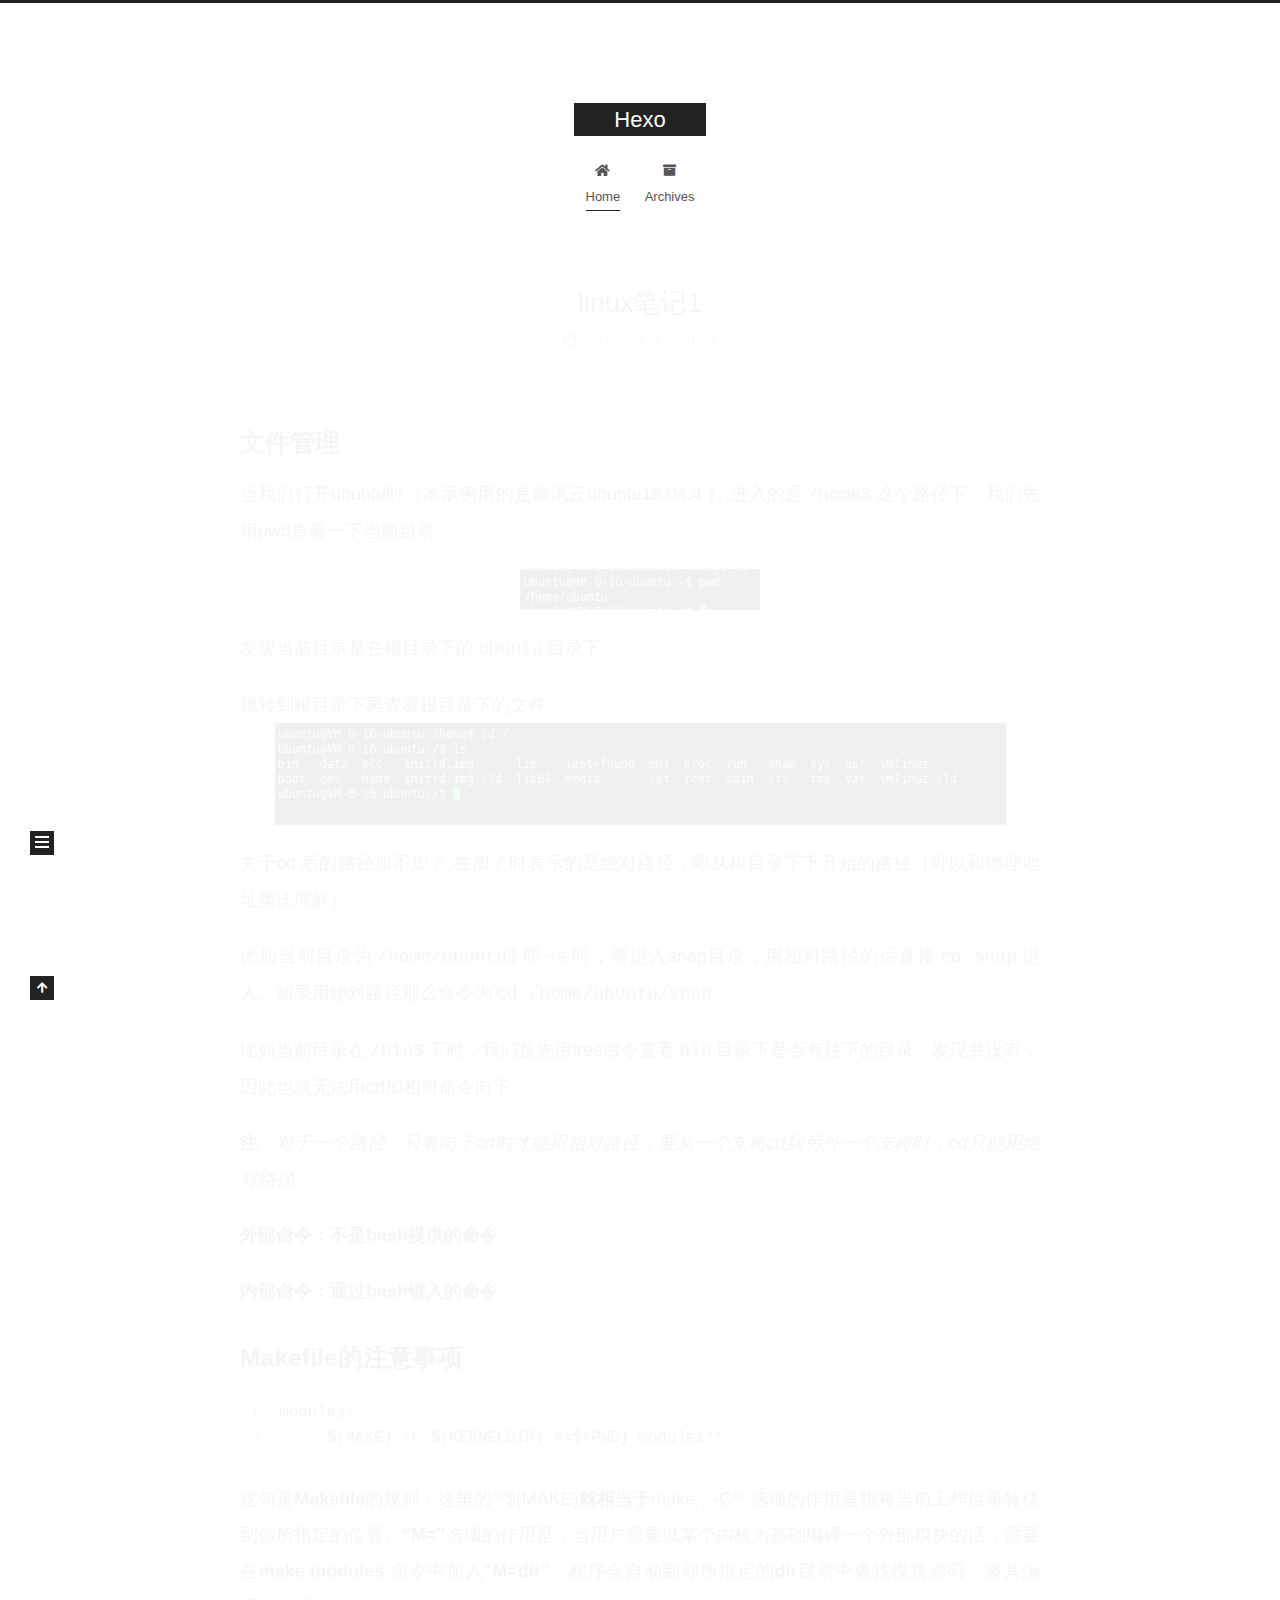
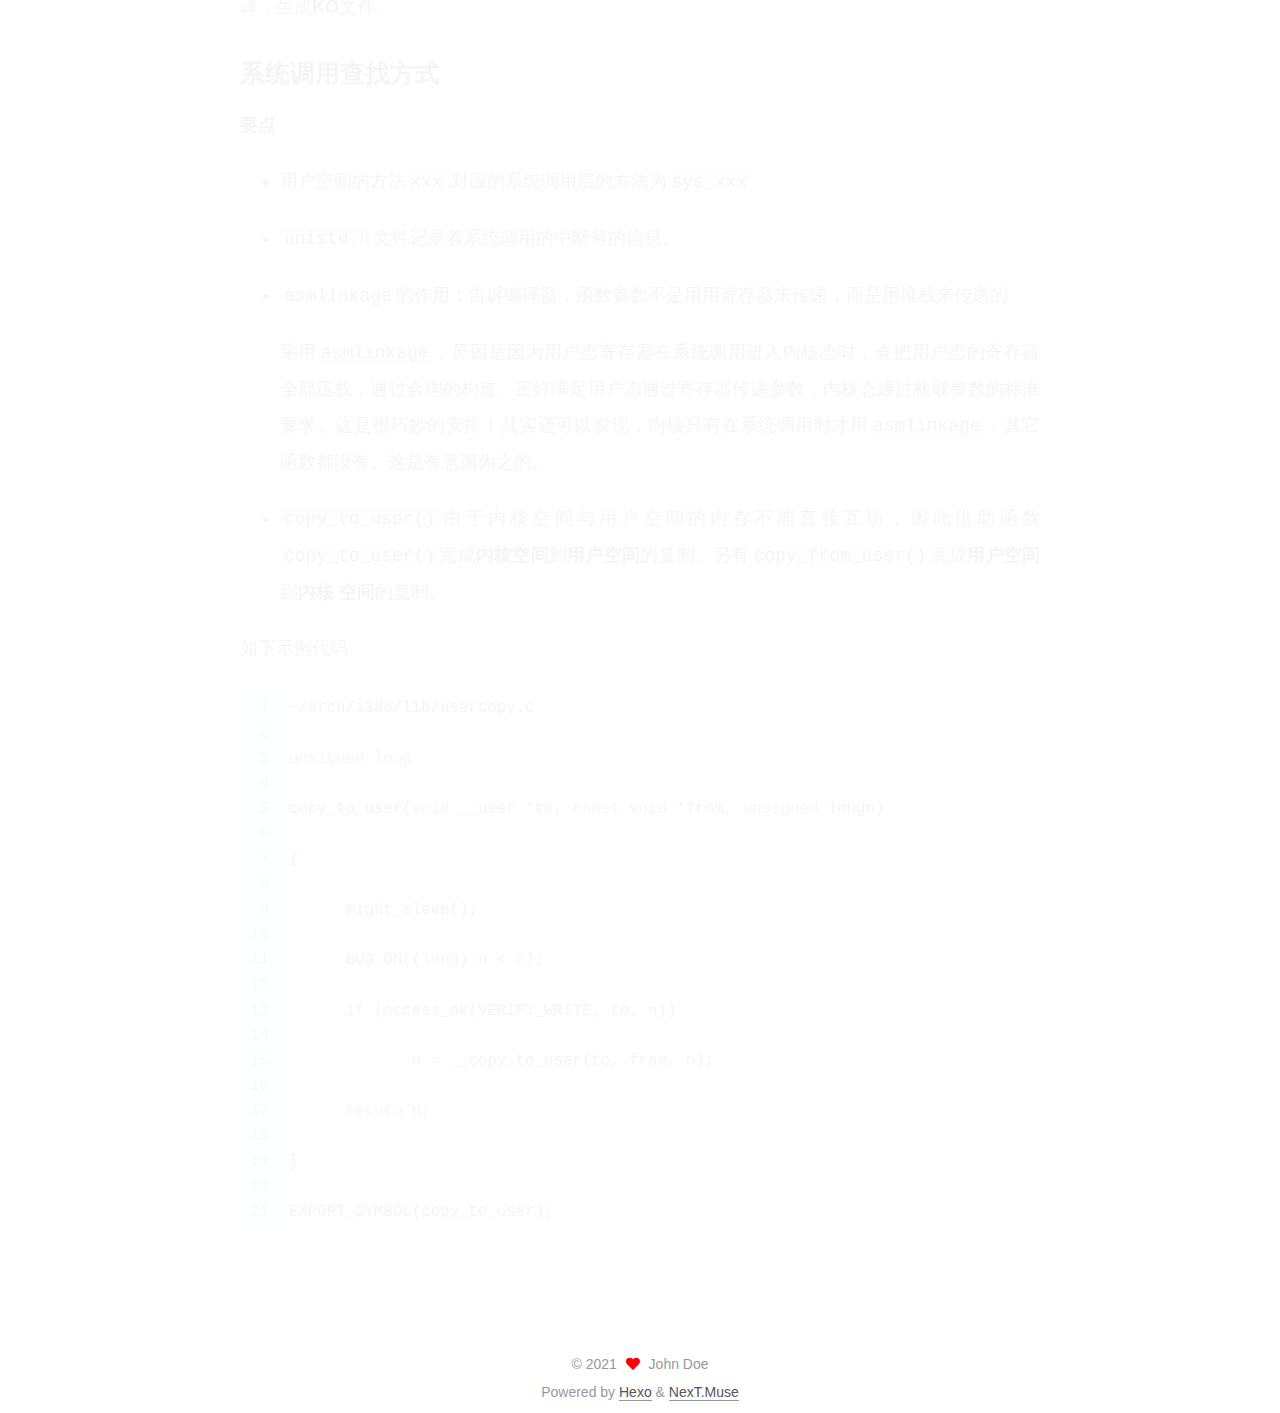
==== commit 5474a7b5: "Site updated: 2021-01-07 18:24:48" ====
--- a/index.html
+++ b/index.html
@@ -170,7 +170,7 @@
               <span class="post-meta-item-text">Posted on</span>
               
 
-              <time title="Created: 2021-01-07 16:30:36 / Modified: 18:16:35" itemprop="dateCreated datePublished" datetime="2021-01-07T16:30:36+08:00">2021-01-07</time>
+              <time title="Created: 2021-01-07 16:30:36 / Modified: 18:23:51" itemprop="dateCreated datePublished" datetime="2021-01-07T16:30:36+08:00">2021-01-07</time>
             </span>
 
           
